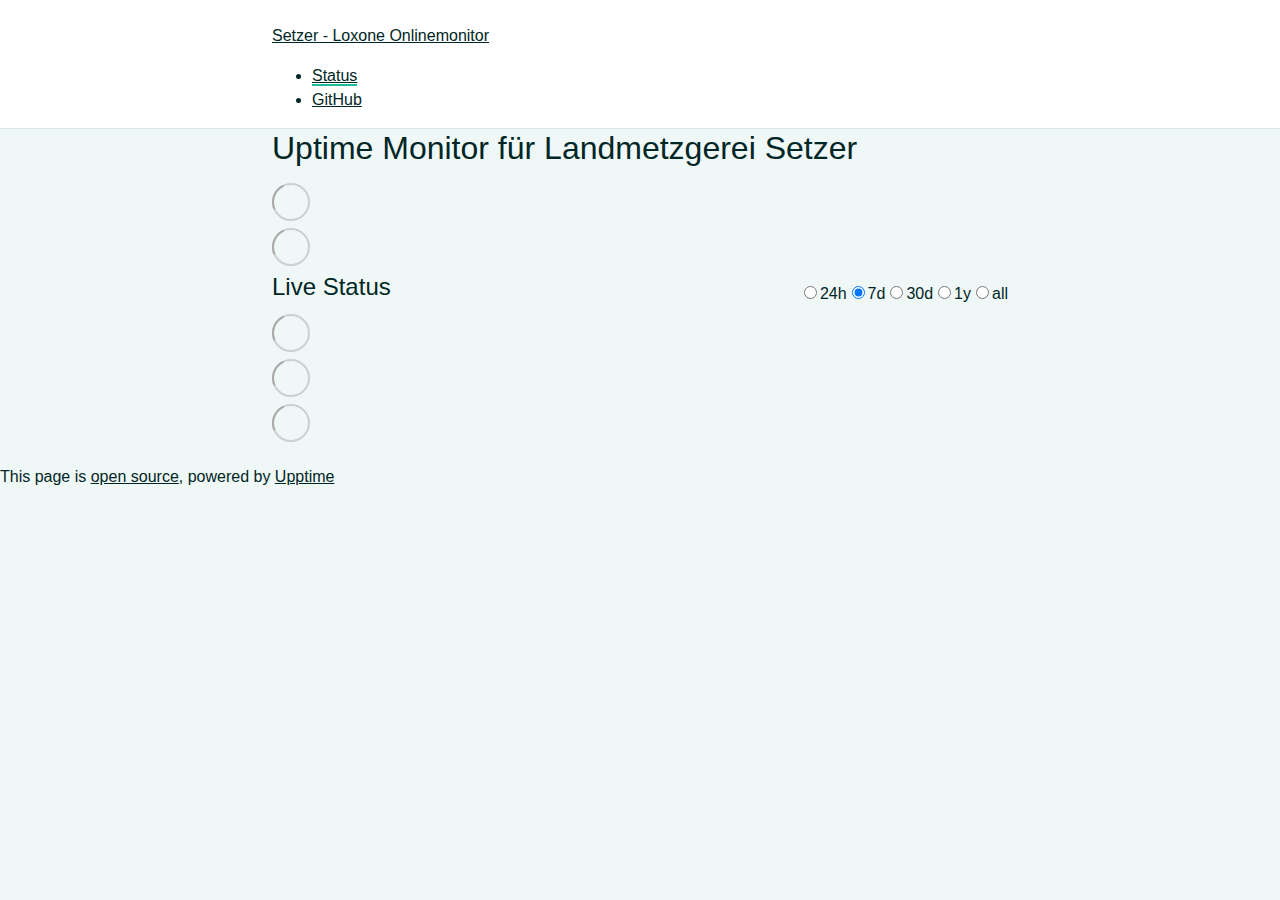
==== index.html @ f6843652 "deploy: 16001b6f3398aa26d5d80557d248b9130bd53710" ====
<!DOCTYPE html> <html lang=en> <head> <meta charset=utf-8> <meta content="width=device-width,initial-scale=1" name=viewport> <meta content=#333333 name=theme-color> <base href=/setzer-uptime/ > <link href=manifest.json rel=manifest crossorigin=use-credentials> <script>__SAPPER__={baseUrl:"/setzer-uptime",preloaded:[void 0,{}]};if('serviceWorker' in navigator)navigator.serviceWorker.register('/setzer-uptime/service-worker.js');(function(){try{eval("async function x(){}");var main="/setzer-uptime/client/client.d9fa7860.js"}catch(e){main="/setzer-uptime/client/legacy/client.bfba554e.js"};var s=document.createElement("script");try{new Function("if(0)import('')")();s.src=main;s.type="module";s.crossOrigin="use-credentials";}catch(e){s.src="/setzer-uptime/client/shimport@2.0.5.js";s.setAttribute("data-main",main);}document.head.appendChild(s);}());</script> <link href=client/client-31a52aa5.css rel=stylesheet><link href=client/createOctokit-a85f76c7.css rel=stylesheet><link href=client/index-34afeb8b.css rel=stylesheet> <title>Setzer - Loxone Onlinemonitor</title> <script>// If `prefers-color-scheme` is not supported, fall back to light mode.
      // In this case, light.css will be downloaded with `highest` priority.
      if (typeof window !== "undefined" && typeof document !== "undefined" && "matchMedia" in window && window.matchMedia('(prefers-color-scheme: dark)').media === 'not all') {
        document.documentElement.style.display = 'none';
        document.head.insertAdjacentHTML(
          'beforeend',
          '<link rel="stylesheet" href={`${config.path}/themes/light.css`} onload="document.documentElement.style.display = \'\'">',
        );
      } </script> <link href=https://i-Buildings.github.io/setzer-uptime/themes/light.css rel=stylesheet media=(prefers-color-scheme:light)> <link href=https://i-Buildings.github.io/setzer-uptime/themes/dark.css rel=stylesheet media=(prefers-color-scheme:dark)><link href=https://i-Buildings.github.io/setzer-uptime/global.css rel=stylesheet><link href=https://raw.githubusercontent.com/upptime/upptime/master/assets/upptime-icon.svg rel=icon type=image/svg><link href=/logo-192.png rel=icon type=image/png> <link href=/setzer-uptime/client/client.d9fa7860.js rel=modulepreload as=script crossorigin=use-credentials><link href=/setzer-uptime/client/client-31a52aa5.css rel=preload as=style><link href=/setzer-uptime/client/index.422fcf9a.js rel=modulepreload as=script crossorigin=use-credentials><link href=/setzer-uptime/client/createOctokit.704314ce.js rel=modulepreload as=script crossorigin=use-credentials><link href=/setzer-uptime/client/inject_styles.803b7e80.js rel=modulepreload as=script crossorigin=use-credentials><link href=/setzer-uptime/client/createOctokit-a85f76c7.css rel=preload as=style><link href=/setzer-uptime/client/index-34afeb8b.css rel=preload as=style></head> <body> <div id=sapper> <nav class=svelte-a08hsz><div class="svelte-a08hsz container"><div><a href=https://i-Buildings.github.io/setzer-uptime class="svelte-a08hsz logo"><img alt="" class=svelte-a08hsz src=https://www.landmetzgerei.de//themes/frontend/setzer/skin/images/logo.png> <div>Setzer - Loxone Onlinemonitor</div></a></div> <ul class=svelte-a08hsz><li><a href=/ class=svelte-a08hsz target=_self aria-current=page>Status</a> <li><a href=https://github.com/i-Buildings/setzer-uptime class=svelte-a08hsz target=_self>GitHub</a> </li> </ul></div> </nav> <main class=container> <header class=svelte-ngkazm><h1>Uptime Monitor für Landmetzgerei Setzer</h1> </header> <section class=svelte-8lnl4f><div class="svelte-68jxue loading"><svg class=svelte-68jxue height=38 stroke=#aaa width=38 xmlns=http://www.w3.org/2000/svg><g fill=none fill-rule=evenodd><g stroke-width=2 transform="translate(1 1)"><circle cx=18 cy=18 r=18 stroke-opacity=.5></circle><path d="M36 18c0-9.94-8.06-18-18-18"><animateTransform attributeName=transform dur=1s from="0 18 18" repeatCount=indefinite to="360 18 18" type=rotate></animateTransform></path></g></g></svg></div> </section> <section class=svelte-8lnl4f><div class="svelte-68jxue loading"><svg class=svelte-68jxue height=38 stroke=#aaa width=38 xmlns=http://www.w3.org/2000/svg><g fill=none fill-rule=evenodd><g stroke-width=2 transform="translate(1 1)"><circle cx=18 cy=18 r=18 stroke-opacity=.5></circle><path d="M36 18c0-9.94-8.06-18-18-18"><animateTransform attributeName=transform dur=1s from="0 18 18" repeatCount=indefinite to="360 18 18" type=rotate></animateTransform></path></g></g></svg></div> </section> <div class="svelte-fqsq6s f changed"><h2>Live Status</h2> <form class="svelte-fqsq6s f r"><div><input class=svelte-fqsq6s id=data_day name=d type=radio value=day><label class=svelte-fqsq6s for=data_day>24h</label></div> <div><input class=svelte-fqsq6s id=data_week name=d type=radio value=week checked><label class=svelte-fqsq6s for=data_week>7d</label></div> <div><input class=svelte-fqsq6s id=data_month name=d type=radio value=month><label class=svelte-fqsq6s for=data_month>30d</label></div> <div><input class=svelte-fqsq6s id=data_year name=d type=radio value=year><label class=svelte-fqsq6s for=data_year>1y</label></div> <div><input class=svelte-fqsq6s id=data_all name=d type=radio value=all><label class=svelte-fqsq6s for=data_all>all</label></div></form></div> <section class="svelte-fqsq6s live-status"><div class="svelte-68jxue loading"><svg class=svelte-68jxue height=38 stroke=#aaa width=38 xmlns=http://www.w3.org/2000/svg><g fill=none fill-rule=evenodd><g stroke-width=2 transform="translate(1 1)"><circle cx=18 cy=18 r=18 stroke-opacity=.5></circle><path d="M36 18c0-9.94-8.06-18-18-18"><animateTransform attributeName=transform dur=1s from="0 18 18" repeatCount=indefinite to="360 18 18" type=rotate></animateTransform></path></g></g></svg></div> </section> <section><div class="svelte-68jxue loading"><svg class=svelte-68jxue height=38 stroke=#aaa width=38 xmlns=http://www.w3.org/2000/svg><g fill=none fill-rule=evenodd><g stroke-width=2 transform="translate(1 1)"><circle cx=18 cy=18 r=18 stroke-opacity=.5></circle><path d="M36 18c0-9.94-8.06-18-18-18"><animateTransform attributeName=transform dur=1s from="0 18 18" repeatCount=indefinite to="360 18 18" type=rotate></animateTransform></path></g></g></svg></div> </section> <section><div class="svelte-68jxue loading"><svg class=svelte-68jxue height=38 stroke=#aaa width=38 xmlns=http://www.w3.org/2000/svg><g fill=none fill-rule=evenodd><g stroke-width=2 transform="translate(1 1)"><circle cx=18 cy=18 r=18 stroke-opacity=.5></circle><path d="M36 18c0-9.94-8.06-18-18-18"><animateTransform attributeName=transform dur=1s from="0 18 18" repeatCount=indefinite to="360 18 18" type=rotate></animateTransform></path></g></g></svg></div></section></main> <footer class=svelte-jbr799><p>This page is <a href=https://github.com/i-Buildings/setzer-uptime>open source</a>, powered by <a href=https://upptime.js.org>Upptime</a></p> </footer></div> <script> try {
        if (typeof window !== "undefined" && window.navigator && navigator.serviceWorker) {
          navigator.serviceWorker.getRegistrations().then(function (registrations) {
            for (let registration of registrations) {
              registration.unregister();
            }
          });
        }
        if (typeof window !== "undefined" && "caches" in window) {
          caches.keys().then(function (keyList) {
            return Promise.all(
              keyList.map(function (key) {
                return caches.delete(key);
              })
            );
          });
        }
      } catch (error) {} </script>
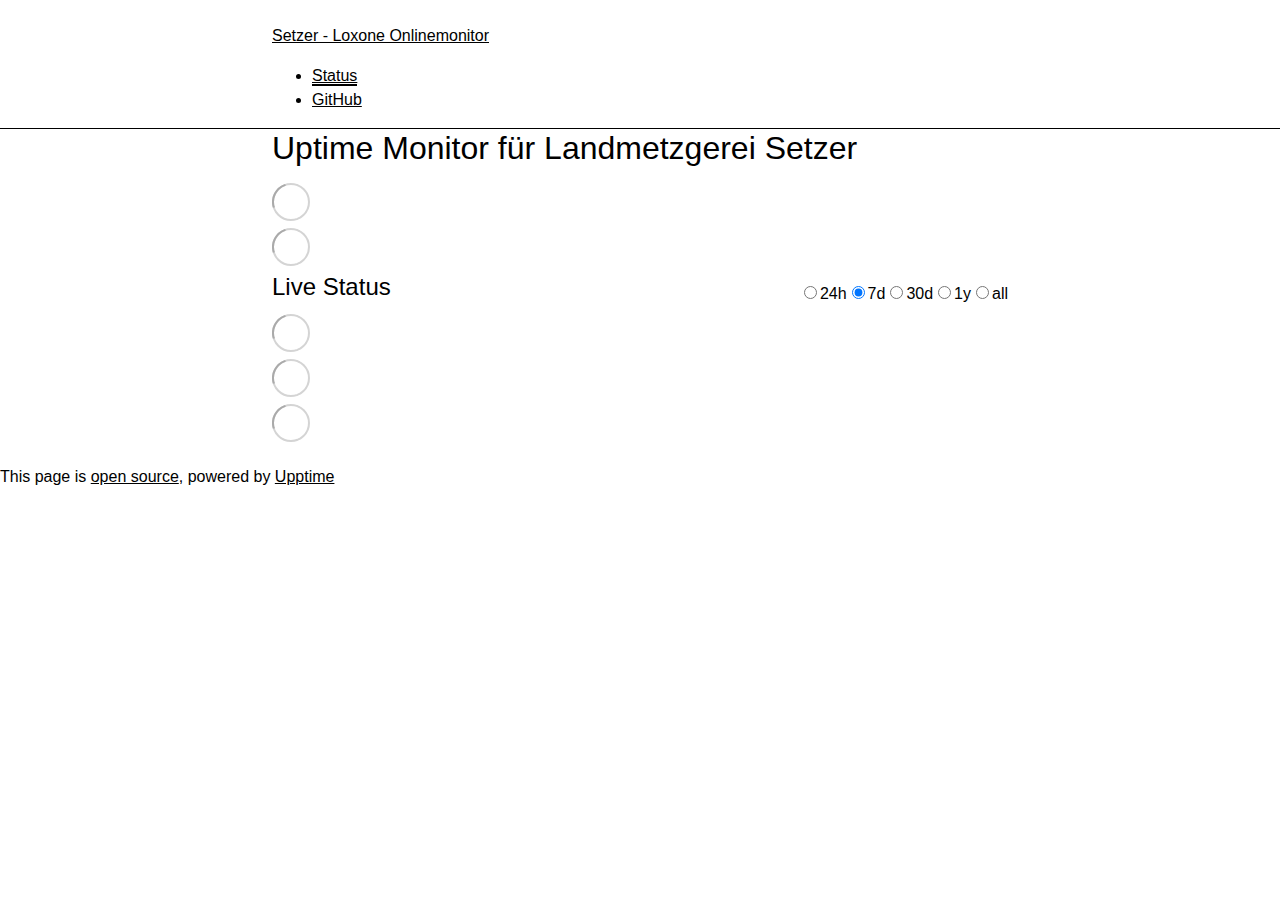
==== commit e0e84b29: "deploy: d1187a7d8bbacfedc71c3f9a17f8fea02d7b915a" ====
--- a/index.html
+++ b/index.html
@@ -1,12 +1,4 @@
-<!DOCTYPE html> <html lang=en> <head> <meta charset=utf-8> <meta content="width=device-width,initial-scale=1" name=viewport> <meta content=#333333 name=theme-color> <base href=/setzer-uptime/ > <link href=manifest.json rel=manifest crossorigin=use-credentials> <script>__SAPPER__={baseUrl:"/setzer-uptime",preloaded:[void 0,{}]};if('serviceWorker' in navigator)navigator.serviceWorker.register('/setzer-uptime/service-worker.js');(function(){try{eval("async function x(){}");var main="/setzer-uptime/client/client.d9fa7860.js"}catch(e){main="/setzer-uptime/client/legacy/client.bfba554e.js"};var s=document.createElement("script");try{new Function("if(0)import('')")();s.src=main;s.type="module";s.crossOrigin="use-credentials";}catch(e){s.src="/setzer-uptime/client/shimport@2.0.5.js";s.setAttribute("data-main",main);}document.head.appendChild(s);}());</script> <link href=client/client-31a52aa5.css rel=stylesheet><link href=client/createOctokit-a85f76c7.css rel=stylesheet><link href=client/index-34afeb8b.css rel=stylesheet> <title>Setzer - Loxone Onlinemonitor</title> <script>// If `prefers-color-scheme` is not supported, fall back to light mode.
-      // In this case, light.css will be downloaded with `highest` priority.
-      if (typeof window !== "undefined" && typeof document !== "undefined" && "matchMedia" in window && window.matchMedia('(prefers-color-scheme: dark)').media === 'not all') {
-        document.documentElement.style.display = 'none';
-        document.head.insertAdjacentHTML(
-          'beforeend',
-          '<link rel="stylesheet" href={`${config.path}/themes/light.css`} onload="document.documentElement.style.display = \'\'">',
-        );
-      } </script> <link href=https://i-Buildings.github.io/setzer-uptime/themes/light.css rel=stylesheet media=(prefers-color-scheme:light)> <link href=https://i-Buildings.github.io/setzer-uptime/themes/dark.css rel=stylesheet media=(prefers-color-scheme:dark)><link href=https://i-Buildings.github.io/setzer-uptime/global.css rel=stylesheet><link href=https://raw.githubusercontent.com/upptime/upptime/master/assets/upptime-icon.svg rel=icon type=image/svg><link href=/logo-192.png rel=icon type=image/png> <link href=/setzer-uptime/client/client.d9fa7860.js rel=modulepreload as=script crossorigin=use-credentials><link href=/setzer-uptime/client/client-31a52aa5.css rel=preload as=style><link href=/setzer-uptime/client/index.422fcf9a.js rel=modulepreload as=script crossorigin=use-credentials><link href=/setzer-uptime/client/createOctokit.704314ce.js rel=modulepreload as=script crossorigin=use-credentials><link href=/setzer-uptime/client/inject_styles.803b7e80.js rel=modulepreload as=script crossorigin=use-credentials><link href=/setzer-uptime/client/createOctokit-a85f76c7.css rel=preload as=style><link href=/setzer-uptime/client/index-34afeb8b.css rel=preload as=style></head> <body> <div id=sapper> <nav class=svelte-a08hsz><div class="svelte-a08hsz container"><div><a href=https://i-Buildings.github.io/setzer-uptime class="svelte-a08hsz logo"><img alt="" class=svelte-a08hsz src=https://www.landmetzgerei.de//themes/frontend/setzer/skin/images/logo.png> <div>Setzer - Loxone Onlinemonitor</div></a></div> <ul class=svelte-a08hsz><li><a href=/ class=svelte-a08hsz target=_self aria-current=page>Status</a> <li><a href=https://github.com/i-Buildings/setzer-uptime class=svelte-a08hsz target=_self>GitHub</a> </li> </ul></div> </nav> <main class=container> <header class=svelte-ngkazm><h1>Uptime Monitor für Landmetzgerei Setzer</h1> </header> <section class=svelte-8lnl4f><div class="svelte-68jxue loading"><svg class=svelte-68jxue height=38 stroke=#aaa width=38 xmlns=http://www.w3.org/2000/svg><g fill=none fill-rule=evenodd><g stroke-width=2 transform="translate(1 1)"><circle cx=18 cy=18 r=18 stroke-opacity=.5></circle><path d="M36 18c0-9.94-8.06-18-18-18"><animateTransform attributeName=transform dur=1s from="0 18 18" repeatCount=indefinite to="360 18 18" type=rotate></animateTransform></path></g></g></svg></div> </section> <section class=svelte-8lnl4f><div class="svelte-68jxue loading"><svg class=svelte-68jxue height=38 stroke=#aaa width=38 xmlns=http://www.w3.org/2000/svg><g fill=none fill-rule=evenodd><g stroke-width=2 transform="translate(1 1)"><circle cx=18 cy=18 r=18 stroke-opacity=.5></circle><path d="M36 18c0-9.94-8.06-18-18-18"><animateTransform attributeName=transform dur=1s from="0 18 18" repeatCount=indefinite to="360 18 18" type=rotate></animateTransform></path></g></g></svg></div> </section> <div class="svelte-fqsq6s f changed"><h2>Live Status</h2> <form class="svelte-fqsq6s f r"><div><input class=svelte-fqsq6s id=data_day name=d type=radio value=day><label class=svelte-fqsq6s for=data_day>24h</label></div> <div><input class=svelte-fqsq6s id=data_week name=d type=radio value=week checked><label class=svelte-fqsq6s for=data_week>7d</label></div> <div><input class=svelte-fqsq6s id=data_month name=d type=radio value=month><label class=svelte-fqsq6s for=data_month>30d</label></div> <div><input class=svelte-fqsq6s id=data_year name=d type=radio value=year><label class=svelte-fqsq6s for=data_year>1y</label></div> <div><input class=svelte-fqsq6s id=data_all name=d type=radio value=all><label class=svelte-fqsq6s for=data_all>all</label></div></form></div> <section class="svelte-fqsq6s live-status"><div class="svelte-68jxue loading"><svg class=svelte-68jxue height=38 stroke=#aaa width=38 xmlns=http://www.w3.org/2000/svg><g fill=none fill-rule=evenodd><g stroke-width=2 transform="translate(1 1)"><circle cx=18 cy=18 r=18 stroke-opacity=.5></circle><path d="M36 18c0-9.94-8.06-18-18-18"><animateTransform attributeName=transform dur=1s from="0 18 18" repeatCount=indefinite to="360 18 18" type=rotate></animateTransform></path></g></g></svg></div> </section> <section><div class="svelte-68jxue loading"><svg class=svelte-68jxue height=38 stroke=#aaa width=38 xmlns=http://www.w3.org/2000/svg><g fill=none fill-rule=evenodd><g stroke-width=2 transform="translate(1 1)"><circle cx=18 cy=18 r=18 stroke-opacity=.5></circle><path d="M36 18c0-9.94-8.06-18-18-18"><animateTransform attributeName=transform dur=1s from="0 18 18" repeatCount=indefinite to="360 18 18" type=rotate></animateTransform></path></g></g></svg></div> </section> <section><div class="svelte-68jxue loading"><svg class=svelte-68jxue height=38 stroke=#aaa width=38 xmlns=http://www.w3.org/2000/svg><g fill=none fill-rule=evenodd><g stroke-width=2 transform="translate(1 1)"><circle cx=18 cy=18 r=18 stroke-opacity=.5></circle><path d="M36 18c0-9.94-8.06-18-18-18"><animateTransform attributeName=transform dur=1s from="0 18 18" repeatCount=indefinite to="360 18 18" type=rotate></animateTransform></path></g></g></svg></div></section></main> <footer class=svelte-jbr799><p>This page is <a href=https://github.com/i-Buildings/setzer-uptime>open source</a>, powered by <a href=https://upptime.js.org>Upptime</a></p> </footer></div> <script> try {
+<!DOCTYPE html> <html lang=en> <head> <meta charset=utf-8> <meta content="width=device-width,initial-scale=1" name=viewport> <meta content=#333333 name=theme-color> <base href=/setzer-uptime/ > <link href=manifest.json rel=manifest crossorigin=use-credentials> <script>__SAPPER__={baseUrl:"/setzer-uptime",preloaded:[void 0,{}]};if('serviceWorker' in navigator)navigator.serviceWorker.register('/setzer-uptime/service-worker.js');(function(){try{eval("async function x(){}");var main="/setzer-uptime/client/client.8cba5fb5.js"}catch(e){main="/setzer-uptime/client/legacy/client.cfac29ff.js"};var s=document.createElement("script");try{new Function("if(0)import('')")();s.src=main;s.type="module";s.crossOrigin="use-credentials";}catch(e){s.src="/setzer-uptime/client/shimport@2.0.5.js";s.setAttribute("data-main",main);}document.head.appendChild(s);}());</script> <link href=client/client-31a52aa5.css rel=stylesheet><link href=client/createOctokit-a85f76c7.css rel=stylesheet><link href=client/index-34afeb8b.css rel=stylesheet> <title>Setzer - Loxone Onlinemonitor</title><link href=https://raw.githubusercontent.com/i-Buildings/setzer-uptime/master/assets/setzer.css rel=stylesheet><link href=https://i-Buildings.github.io/setzer-uptime/global.css rel=stylesheet><link href=https://raw.githubusercontent.com/upptime/upptime/master/assets/upptime-icon.svg rel=icon type=image/svg><link href=/logo-192.png rel=icon type=image/png> <link href=/setzer-uptime/client/client.8cba5fb5.js rel=modulepreload as=script crossorigin=use-credentials><link href=/setzer-uptime/client/client-31a52aa5.css rel=preload as=style><link href=/setzer-uptime/client/index.34ba839f.js rel=modulepreload as=script crossorigin=use-credentials><link href=/setzer-uptime/client/createOctokit.62348448.js rel=modulepreload as=script crossorigin=use-credentials><link href=/setzer-uptime/client/inject_styles.803b7e80.js rel=modulepreload as=script crossorigin=use-credentials><link href=/setzer-uptime/client/createOctokit-a85f76c7.css rel=preload as=style><link href=/setzer-uptime/client/index-34afeb8b.css rel=preload as=style></head> <body> <div id=sapper> <nav class=svelte-a08hsz><div class="svelte-a08hsz container"><div><a href=https://i-Buildings.github.io/setzer-uptime class="svelte-a08hsz logo"><img alt="" class=svelte-a08hsz src=https://www.landmetzgerei.de//themes/frontend/setzer/skin/images/logo.png> <div>Setzer - Loxone Onlinemonitor</div></a></div> <ul class=svelte-a08hsz><li><a href=/ class=svelte-a08hsz target=_self aria-current=page>Status</a> <li><a href=https://github.com/i-Buildings/setzer-uptime class=svelte-a08hsz target=_self>GitHub</a> </li> </ul></div> </nav> <main class=container> <header class=svelte-ngkazm><h1>Uptime Monitor für Landmetzgerei Setzer</h1> </header> <section class=svelte-8lnl4f><div class="svelte-68jxue loading"><svg class=svelte-68jxue height=38 stroke=#aaa width=38 xmlns=http://www.w3.org/2000/svg><g fill=none fill-rule=evenodd><g stroke-width=2 transform="translate(1 1)"><circle cx=18 cy=18 r=18 stroke-opacity=.5></circle><path d="M36 18c0-9.94-8.06-18-18-18"><animateTransform attributeName=transform dur=1s from="0 18 18" repeatCount=indefinite to="360 18 18" type=rotate></animateTransform></path></g></g></svg></div> </section> <section class=svelte-8lnl4f><div class="svelte-68jxue loading"><svg class=svelte-68jxue height=38 stroke=#aaa width=38 xmlns=http://www.w3.org/2000/svg><g fill=none fill-rule=evenodd><g stroke-width=2 transform="translate(1 1)"><circle cx=18 cy=18 r=18 stroke-opacity=.5></circle><path d="M36 18c0-9.94-8.06-18-18-18"><animateTransform attributeName=transform dur=1s from="0 18 18" repeatCount=indefinite to="360 18 18" type=rotate></animateTransform></path></g></g></svg></div> </section> <div class="svelte-fqsq6s f changed"><h2>Live Status</h2> <form class="svelte-fqsq6s f r"><div><input class=svelte-fqsq6s id=data_day name=d type=radio value=day><label class=svelte-fqsq6s for=data_day>24h</label></div> <div><input class=svelte-fqsq6s id=data_week name=d type=radio value=week checked><label class=svelte-fqsq6s for=data_week>7d</label></div> <div><input class=svelte-fqsq6s id=data_month name=d type=radio value=month><label class=svelte-fqsq6s for=data_month>30d</label></div> <div><input class=svelte-fqsq6s id=data_year name=d type=radio value=year><label class=svelte-fqsq6s for=data_year>1y</label></div> <div><input class=svelte-fqsq6s id=data_all name=d type=radio value=all><label class=svelte-fqsq6s for=data_all>all</label></div></form></div> <section class="svelte-fqsq6s live-status"><div class="svelte-68jxue loading"><svg class=svelte-68jxue height=38 stroke=#aaa width=38 xmlns=http://www.w3.org/2000/svg><g fill=none fill-rule=evenodd><g stroke-width=2 transform="translate(1 1)"><circle cx=18 cy=18 r=18 stroke-opacity=.5></circle><path d="M36 18c0-9.94-8.06-18-18-18"><animateTransform attributeName=transform dur=1s from="0 18 18" repeatCount=indefinite to="360 18 18" type=rotate></animateTransform></path></g></g></svg></div> </section> <section><div class="svelte-68jxue loading"><svg class=svelte-68jxue height=38 stroke=#aaa width=38 xmlns=http://www.w3.org/2000/svg><g fill=none fill-rule=evenodd><g stroke-width=2 transform="translate(1 1)"><circle cx=18 cy=18 r=18 stroke-opacity=.5></circle><path d="M36 18c0-9.94-8.06-18-18-18"><animateTransform attributeName=transform dur=1s from="0 18 18" repeatCount=indefinite to="360 18 18" type=rotate></animateTransform></path></g></g></svg></div> </section> <section><div class="svelte-68jxue loading"><svg class=svelte-68jxue height=38 stroke=#aaa width=38 xmlns=http://www.w3.org/2000/svg><g fill=none fill-rule=evenodd><g stroke-width=2 transform="translate(1 1)"><circle cx=18 cy=18 r=18 stroke-opacity=.5></circle><path d="M36 18c0-9.94-8.06-18-18-18"><animateTransform attributeName=transform dur=1s from="0 18 18" repeatCount=indefinite to="360 18 18" type=rotate></animateTransform></path></g></g></svg></div></section></main> <footer class=svelte-jbr799><p>This page is <a href=https://github.com/i-Buildings/setzer-uptime>open source</a>, powered by <a href=https://upptime.js.org>Upptime</a></p> </footer></div> <script> try {
         if (typeof window !== "undefined" && window.navigator && navigator.serviceWorker) {
           navigator.serviceWorker.getRegistrations().then(function (registrations) {
             for (let registration of registrations) {
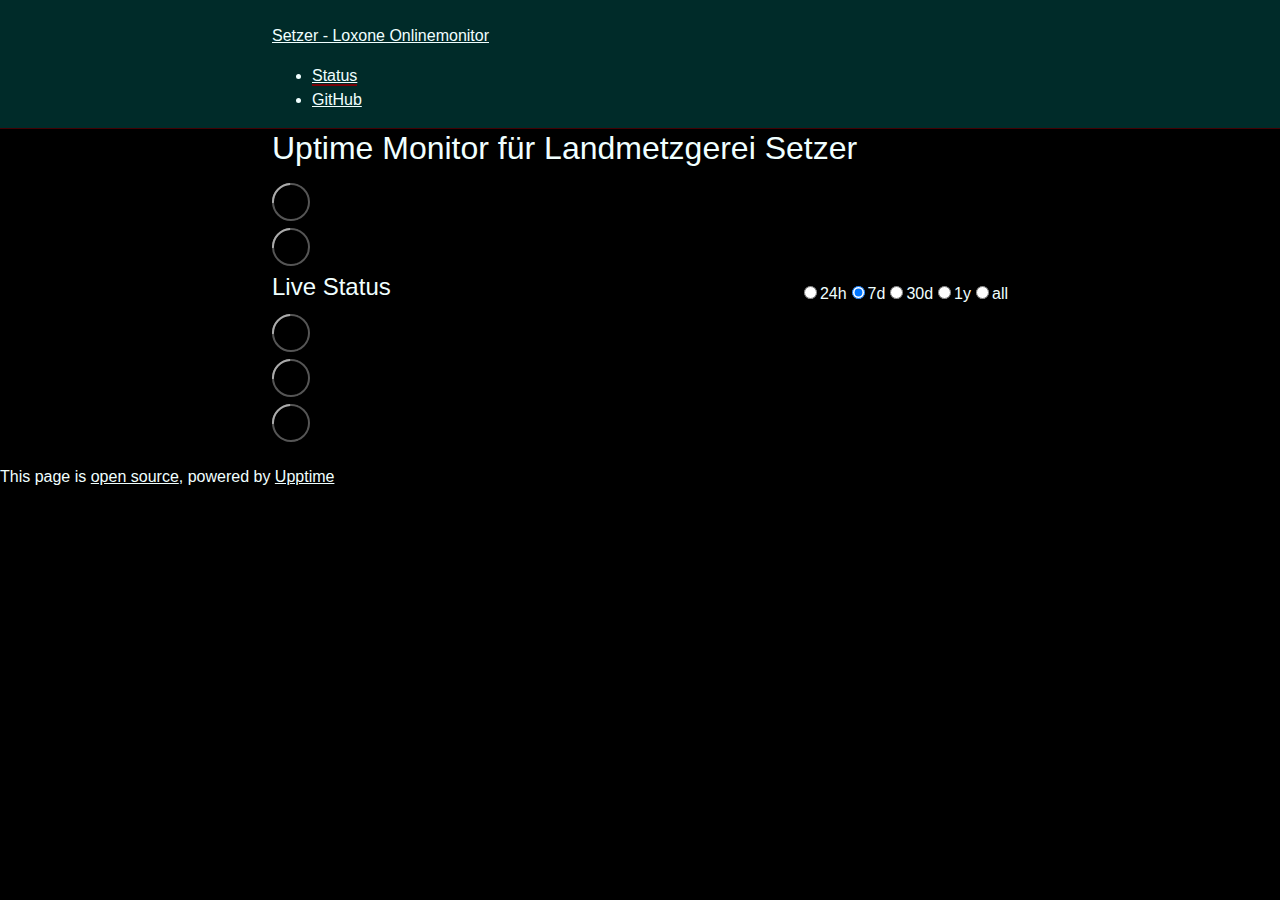
==== commit 31ac5566: "deploy: bdbad7135b5d73ec386da0620f4cd4f688db09ba" ====
--- a/index.html
+++ b/index.html
@@ -1,4 +1,4 @@
-<!DOCTYPE html> <html lang=en> <head> <meta charset=utf-8> <meta content="width=device-width,initial-scale=1" name=viewport> <meta content=#333333 name=theme-color> <base href=/setzer-uptime/ > <link href=manifest.json rel=manifest crossorigin=use-credentials> <script>__SAPPER__={baseUrl:"/setzer-uptime",preloaded:[void 0,{}]};if('serviceWorker' in navigator)navigator.serviceWorker.register('/setzer-uptime/service-worker.js');(function(){try{eval("async function x(){}");var main="/setzer-uptime/client/client.8cba5fb5.js"}catch(e){main="/setzer-uptime/client/legacy/client.cfac29ff.js"};var s=document.createElement("script");try{new Function("if(0)import('')")();s.src=main;s.type="module";s.crossOrigin="use-credentials";}catch(e){s.src="/setzer-uptime/client/shimport@2.0.5.js";s.setAttribute("data-main",main);}document.head.appendChild(s);}());</script> <link href=client/client-31a52aa5.css rel=stylesheet><link href=client/createOctokit-a85f76c7.css rel=stylesheet><link href=client/index-34afeb8b.css rel=stylesheet> <title>Setzer - Loxone Onlinemonitor</title><link href=https://raw.githubusercontent.com/i-Buildings/setzer-uptime/master/assets/setzer.css rel=stylesheet><link href=https://i-Buildings.github.io/setzer-uptime/global.css rel=stylesheet><link href=https://raw.githubusercontent.com/upptime/upptime/master/assets/upptime-icon.svg rel=icon type=image/svg><link href=/logo-192.png rel=icon type=image/png> <link href=/setzer-uptime/client/client.8cba5fb5.js rel=modulepreload as=script crossorigin=use-credentials><link href=/setzer-uptime/client/client-31a52aa5.css rel=preload as=style><link href=/setzer-uptime/client/index.34ba839f.js rel=modulepreload as=script crossorigin=use-credentials><link href=/setzer-uptime/client/createOctokit.62348448.js rel=modulepreload as=script crossorigin=use-credentials><link href=/setzer-uptime/client/inject_styles.803b7e80.js rel=modulepreload as=script crossorigin=use-credentials><link href=/setzer-uptime/client/createOctokit-a85f76c7.css rel=preload as=style><link href=/setzer-uptime/client/index-34afeb8b.css rel=preload as=style></head> <body> <div id=sapper> <nav class=svelte-a08hsz><div class="svelte-a08hsz container"><div><a href=https://i-Buildings.github.io/setzer-uptime class="svelte-a08hsz logo"><img alt="" class=svelte-a08hsz src=https://www.landmetzgerei.de//themes/frontend/setzer/skin/images/logo.png> <div>Setzer - Loxone Onlinemonitor</div></a></div> <ul class=svelte-a08hsz><li><a href=/ class=svelte-a08hsz target=_self aria-current=page>Status</a> <li><a href=https://github.com/i-Buildings/setzer-uptime class=svelte-a08hsz target=_self>GitHub</a> </li> </ul></div> </nav> <main class=container> <header class=svelte-ngkazm><h1>Uptime Monitor für Landmetzgerei Setzer</h1> </header> <section class=svelte-8lnl4f><div class="svelte-68jxue loading"><svg class=svelte-68jxue height=38 stroke=#aaa width=38 xmlns=http://www.w3.org/2000/svg><g fill=none fill-rule=evenodd><g stroke-width=2 transform="translate(1 1)"><circle cx=18 cy=18 r=18 stroke-opacity=.5></circle><path d="M36 18c0-9.94-8.06-18-18-18"><animateTransform attributeName=transform dur=1s from="0 18 18" repeatCount=indefinite to="360 18 18" type=rotate></animateTransform></path></g></g></svg></div> </section> <section class=svelte-8lnl4f><div class="svelte-68jxue loading"><svg class=svelte-68jxue height=38 stroke=#aaa width=38 xmlns=http://www.w3.org/2000/svg><g fill=none fill-rule=evenodd><g stroke-width=2 transform="translate(1 1)"><circle cx=18 cy=18 r=18 stroke-opacity=.5></circle><path d="M36 18c0-9.94-8.06-18-18-18"><animateTransform attributeName=transform dur=1s from="0 18 18" repeatCount=indefinite to="360 18 18" type=rotate></animateTransform></path></g></g></svg></div> </section> <div class="svelte-fqsq6s f changed"><h2>Live Status</h2> <form class="svelte-fqsq6s f r"><div><input class=svelte-fqsq6s id=data_day name=d type=radio value=day><label class=svelte-fqsq6s for=data_day>24h</label></div> <div><input class=svelte-fqsq6s id=data_week name=d type=radio value=week checked><label class=svelte-fqsq6s for=data_week>7d</label></div> <div><input class=svelte-fqsq6s id=data_month name=d type=radio value=month><label class=svelte-fqsq6s for=data_month>30d</label></div> <div><input class=svelte-fqsq6s id=data_year name=d type=radio value=year><label class=svelte-fqsq6s for=data_year>1y</label></div> <div><input class=svelte-fqsq6s id=data_all name=d type=radio value=all><label class=svelte-fqsq6s for=data_all>all</label></div></form></div> <section class="svelte-fqsq6s live-status"><div class="svelte-68jxue loading"><svg class=svelte-68jxue height=38 stroke=#aaa width=38 xmlns=http://www.w3.org/2000/svg><g fill=none fill-rule=evenodd><g stroke-width=2 transform="translate(1 1)"><circle cx=18 cy=18 r=18 stroke-opacity=.5></circle><path d="M36 18c0-9.94-8.06-18-18-18"><animateTransform attributeName=transform dur=1s from="0 18 18" repeatCount=indefinite to="360 18 18" type=rotate></animateTransform></path></g></g></svg></div> </section> <section><div class="svelte-68jxue loading"><svg class=svelte-68jxue height=38 stroke=#aaa width=38 xmlns=http://www.w3.org/2000/svg><g fill=none fill-rule=evenodd><g stroke-width=2 transform="translate(1 1)"><circle cx=18 cy=18 r=18 stroke-opacity=.5></circle><path d="M36 18c0-9.94-8.06-18-18-18"><animateTransform attributeName=transform dur=1s from="0 18 18" repeatCount=indefinite to="360 18 18" type=rotate></animateTransform></path></g></g></svg></div> </section> <section><div class="svelte-68jxue loading"><svg class=svelte-68jxue height=38 stroke=#aaa width=38 xmlns=http://www.w3.org/2000/svg><g fill=none fill-rule=evenodd><g stroke-width=2 transform="translate(1 1)"><circle cx=18 cy=18 r=18 stroke-opacity=.5></circle><path d="M36 18c0-9.94-8.06-18-18-18"><animateTransform attributeName=transform dur=1s from="0 18 18" repeatCount=indefinite to="360 18 18" type=rotate></animateTransform></path></g></g></svg></div></section></main> <footer class=svelte-jbr799><p>This page is <a href=https://github.com/i-Buildings/setzer-uptime>open source</a>, powered by <a href=https://upptime.js.org>Upptime</a></p> </footer></div> <script> try {
+<!DOCTYPE html> <html lang=en> <head> <meta charset=utf-8> <meta content="width=device-width,initial-scale=1" name=viewport> <meta content=#333333 name=theme-color> <base href=/setzer-uptime/ > <link href=manifest.json rel=manifest crossorigin=use-credentials> <script>__SAPPER__={baseUrl:"/setzer-uptime",preloaded:[void 0,{}]};if('serviceWorker' in navigator)navigator.serviceWorker.register('/setzer-uptime/service-worker.js');(function(){try{eval("async function x(){}");var main="/setzer-uptime/client/client.5af53567.js"}catch(e){main="/setzer-uptime/client/legacy/client.a56249af.js"};var s=document.createElement("script");try{new Function("if(0)import('')")();s.src=main;s.type="module";s.crossOrigin="use-credentials";}catch(e){s.src="/setzer-uptime/client/shimport@2.0.5.js";s.setAttribute("data-main",main);}document.head.appendChild(s);}());</script> <link href=client/client-31a52aa5.css rel=stylesheet><link href=client/createOctokit-a85f76c7.css rel=stylesheet><link href=client/index-34afeb8b.css rel=stylesheet> <title>Setzer - Loxone Onlinemonitor</title><link href=https://i-buildings.github.io/setzer-uptime/setzer.css rel=stylesheet><link href=https://i-Buildings.github.io/setzer-uptime/global.css rel=stylesheet><link href=https://raw.githubusercontent.com/upptime/upptime/master/assets/upptime-icon.svg rel=icon type=image/svg><link href=/logo-192.png rel=icon type=image/png> <link href=/setzer-uptime/client/client.5af53567.js rel=modulepreload as=script crossorigin=use-credentials><link href=/setzer-uptime/client/client-31a52aa5.css rel=preload as=style><link href=/setzer-uptime/client/index.21872e7d.js rel=modulepreload as=script crossorigin=use-credentials><link href=/setzer-uptime/client/createOctokit.b91c1fca.js rel=modulepreload as=script crossorigin=use-credentials><link href=/setzer-uptime/client/inject_styles.803b7e80.js rel=modulepreload as=script crossorigin=use-credentials><link href=/setzer-uptime/client/createOctokit-a85f76c7.css rel=preload as=style><link href=/setzer-uptime/client/index-34afeb8b.css rel=preload as=style></head> <body> <div id=sapper> <nav class=svelte-a08hsz><div class="svelte-a08hsz container"><div><a href=https://i-Buildings.github.io/setzer-uptime class="svelte-a08hsz logo"><img alt="" class=svelte-a08hsz src=https://www.landmetzgerei.de//themes/frontend/setzer/skin/images/logo.png> <div>Setzer - Loxone Onlinemonitor</div></a></div> <ul class=svelte-a08hsz><li><a href=/ class=svelte-a08hsz target=_self aria-current=page>Status</a> <li><a href=https://github.com/i-Buildings/setzer-uptime class=svelte-a08hsz target=_self>GitHub</a> </li> </ul></div> </nav> <main class=container> <header class=svelte-ngkazm><h1>Uptime Monitor für Landmetzgerei Setzer</h1> </header> <section class=svelte-8lnl4f><div class="svelte-68jxue loading"><svg class=svelte-68jxue height=38 stroke=#aaa width=38 xmlns=http://www.w3.org/2000/svg><g fill=none fill-rule=evenodd><g stroke-width=2 transform="translate(1 1)"><circle cx=18 cy=18 r=18 stroke-opacity=.5></circle><path d="M36 18c0-9.94-8.06-18-18-18"><animateTransform attributeName=transform dur=1s from="0 18 18" repeatCount=indefinite to="360 18 18" type=rotate></animateTransform></path></g></g></svg></div> </section> <section class=svelte-8lnl4f><div class="svelte-68jxue loading"><svg class=svelte-68jxue height=38 stroke=#aaa width=38 xmlns=http://www.w3.org/2000/svg><g fill=none fill-rule=evenodd><g stroke-width=2 transform="translate(1 1)"><circle cx=18 cy=18 r=18 stroke-opacity=.5></circle><path d="M36 18c0-9.94-8.06-18-18-18"><animateTransform attributeName=transform dur=1s from="0 18 18" repeatCount=indefinite to="360 18 18" type=rotate></animateTransform></path></g></g></svg></div> </section> <div class="svelte-fqsq6s f changed"><h2>Live Status</h2> <form class="svelte-fqsq6s f r"><div><input class=svelte-fqsq6s id=data_day name=d type=radio value=day><label class=svelte-fqsq6s for=data_day>24h</label></div> <div><input class=svelte-fqsq6s id=data_week name=d type=radio value=week checked><label class=svelte-fqsq6s for=data_week>7d</label></div> <div><input class=svelte-fqsq6s id=data_month name=d type=radio value=month><label class=svelte-fqsq6s for=data_month>30d</label></div> <div><input class=svelte-fqsq6s id=data_year name=d type=radio value=year><label class=svelte-fqsq6s for=data_year>1y</label></div> <div><input class=svelte-fqsq6s id=data_all name=d type=radio value=all><label class=svelte-fqsq6s for=data_all>all</label></div></form></div> <section class="svelte-fqsq6s live-status"><div class="svelte-68jxue loading"><svg class=svelte-68jxue height=38 stroke=#aaa width=38 xmlns=http://www.w3.org/2000/svg><g fill=none fill-rule=evenodd><g stroke-width=2 transform="translate(1 1)"><circle cx=18 cy=18 r=18 stroke-opacity=.5></circle><path d="M36 18c0-9.94-8.06-18-18-18"><animateTransform attributeName=transform dur=1s from="0 18 18" repeatCount=indefinite to="360 18 18" type=rotate></animateTransform></path></g></g></svg></div> </section> <section><div class="svelte-68jxue loading"><svg class=svelte-68jxue height=38 stroke=#aaa width=38 xmlns=http://www.w3.org/2000/svg><g fill=none fill-rule=evenodd><g stroke-width=2 transform="translate(1 1)"><circle cx=18 cy=18 r=18 stroke-opacity=.5></circle><path d="M36 18c0-9.94-8.06-18-18-18"><animateTransform attributeName=transform dur=1s from="0 18 18" repeatCount=indefinite to="360 18 18" type=rotate></animateTransform></path></g></g></svg></div> </section> <section><div class="svelte-68jxue loading"><svg class=svelte-68jxue height=38 stroke=#aaa width=38 xmlns=http://www.w3.org/2000/svg><g fill=none fill-rule=evenodd><g stroke-width=2 transform="translate(1 1)"><circle cx=18 cy=18 r=18 stroke-opacity=.5></circle><path d="M36 18c0-9.94-8.06-18-18-18"><animateTransform attributeName=transform dur=1s from="0 18 18" repeatCount=indefinite to="360 18 18" type=rotate></animateTransform></path></g></g></svg></div></section></main> <footer class=svelte-jbr799><p>This page is <a href=https://github.com/i-Buildings/setzer-uptime>open source</a>, powered by <a href=https://upptime.js.org>Upptime</a></p> </footer></div> <script> try {
         if (typeof window !== "undefined" && window.navigator && navigator.serviceWorker) {
           navigator.serviceWorker.getRegistrations().then(function (registrations) {
             for (let registration of registrations) {
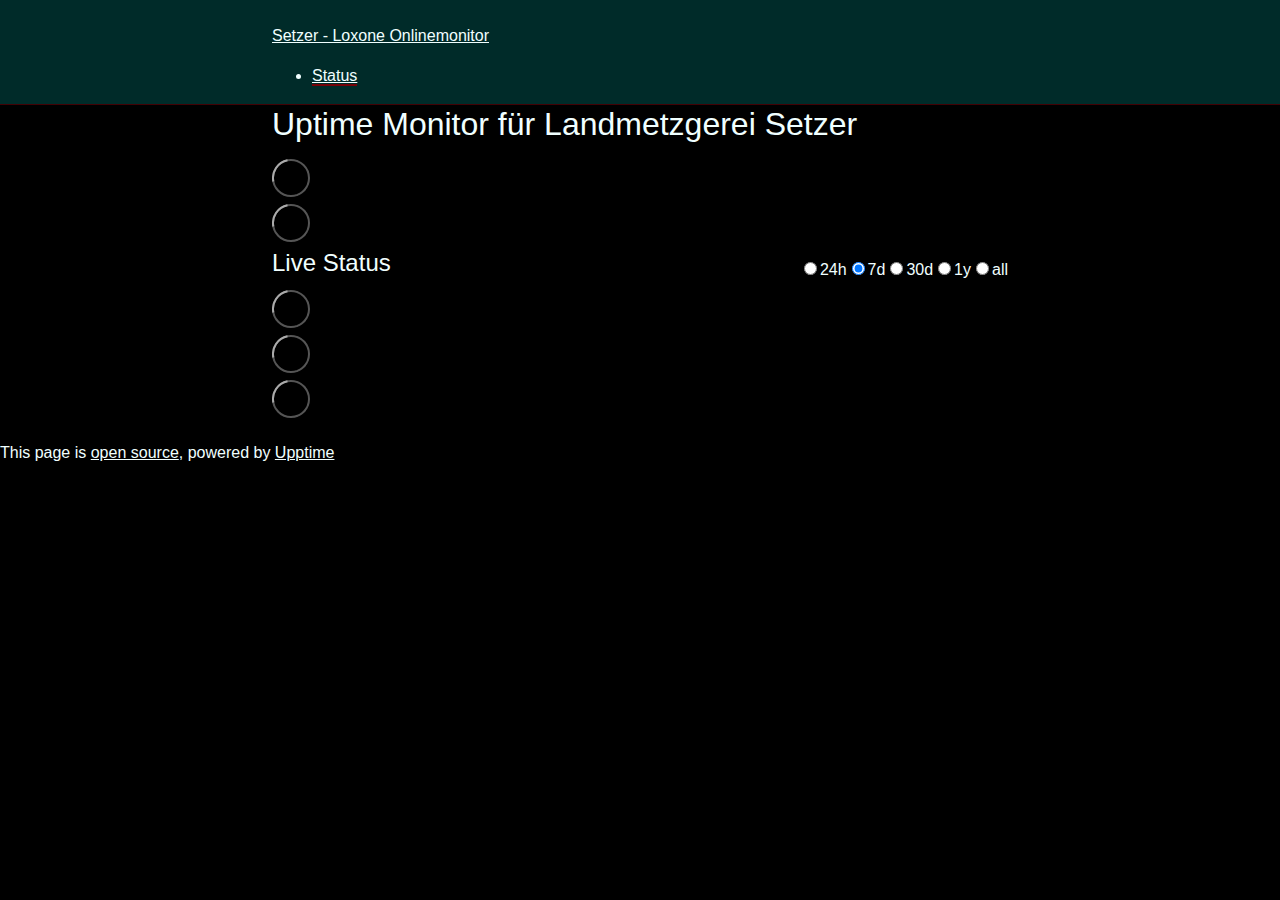
==== commit ecebd563: "deploy: 20c5daa211df04ad8426be1238b221b4faa56c97" ====
--- a/index.html
+++ b/index.html
@@ -1,4 +1,4 @@
-<!DOCTYPE html> <html lang=en> <head> <meta charset=utf-8> <meta content="width=device-width,initial-scale=1" name=viewport> <meta content=#333333 name=theme-color> <base href=/setzer-uptime/ > <link href=manifest.json rel=manifest crossorigin=use-credentials> <script>__SAPPER__={baseUrl:"/setzer-uptime",preloaded:[void 0,{}]};if('serviceWorker' in navigator)navigator.serviceWorker.register('/setzer-uptime/service-worker.js');(function(){try{eval("async function x(){}");var main="/setzer-uptime/client/client.5af53567.js"}catch(e){main="/setzer-uptime/client/legacy/client.a56249af.js"};var s=document.createElement("script");try{new Function("if(0)import('')")();s.src=main;s.type="module";s.crossOrigin="use-credentials";}catch(e){s.src="/setzer-uptime/client/shimport@2.0.5.js";s.setAttribute("data-main",main);}document.head.appendChild(s);}());</script> <link href=client/client-31a52aa5.css rel=stylesheet><link href=client/createOctokit-a85f76c7.css rel=stylesheet><link href=client/index-34afeb8b.css rel=stylesheet> <title>Setzer - Loxone Onlinemonitor</title><link href=https://i-buildings.github.io/setzer-uptime/setzer.css rel=stylesheet><link href=https://i-Buildings.github.io/setzer-uptime/global.css rel=stylesheet><link href=https://raw.githubusercontent.com/upptime/upptime/master/assets/upptime-icon.svg rel=icon type=image/svg><link href=/logo-192.png rel=icon type=image/png> <link href=/setzer-uptime/client/client.5af53567.js rel=modulepreload as=script crossorigin=use-credentials><link href=/setzer-uptime/client/client-31a52aa5.css rel=preload as=style><link href=/setzer-uptime/client/index.21872e7d.js rel=modulepreload as=script crossorigin=use-credentials><link href=/setzer-uptime/client/createOctokit.b91c1fca.js rel=modulepreload as=script crossorigin=use-credentials><link href=/setzer-uptime/client/inject_styles.803b7e80.js rel=modulepreload as=script crossorigin=use-credentials><link href=/setzer-uptime/client/createOctokit-a85f76c7.css rel=preload as=style><link href=/setzer-uptime/client/index-34afeb8b.css rel=preload as=style></head> <body> <div id=sapper> <nav class=svelte-a08hsz><div class="svelte-a08hsz container"><div><a href=https://i-Buildings.github.io/setzer-uptime class="svelte-a08hsz logo"><img alt="" class=svelte-a08hsz src=https://www.landmetzgerei.de//themes/frontend/setzer/skin/images/logo.png> <div>Setzer - Loxone Onlinemonitor</div></a></div> <ul class=svelte-a08hsz><li><a href=/ class=svelte-a08hsz target=_self aria-current=page>Status</a> <li><a href=https://github.com/i-Buildings/setzer-uptime class=svelte-a08hsz target=_self>GitHub</a> </li> </ul></div> </nav> <main class=container> <header class=svelte-ngkazm><h1>Uptime Monitor für Landmetzgerei Setzer</h1> </header> <section class=svelte-8lnl4f><div class="svelte-68jxue loading"><svg class=svelte-68jxue height=38 stroke=#aaa width=38 xmlns=http://www.w3.org/2000/svg><g fill=none fill-rule=evenodd><g stroke-width=2 transform="translate(1 1)"><circle cx=18 cy=18 r=18 stroke-opacity=.5></circle><path d="M36 18c0-9.94-8.06-18-18-18"><animateTransform attributeName=transform dur=1s from="0 18 18" repeatCount=indefinite to="360 18 18" type=rotate></animateTransform></path></g></g></svg></div> </section> <section class=svelte-8lnl4f><div class="svelte-68jxue loading"><svg class=svelte-68jxue height=38 stroke=#aaa width=38 xmlns=http://www.w3.org/2000/svg><g fill=none fill-rule=evenodd><g stroke-width=2 transform="translate(1 1)"><circle cx=18 cy=18 r=18 stroke-opacity=.5></circle><path d="M36 18c0-9.94-8.06-18-18-18"><animateTransform attributeName=transform dur=1s from="0 18 18" repeatCount=indefinite to="360 18 18" type=rotate></animateTransform></path></g></g></svg></div> </section> <div class="svelte-fqsq6s f changed"><h2>Live Status</h2> <form class="svelte-fqsq6s f r"><div><input class=svelte-fqsq6s id=data_day name=d type=radio value=day><label class=svelte-fqsq6s for=data_day>24h</label></div> <div><input class=svelte-fqsq6s id=data_week name=d type=radio value=week checked><label class=svelte-fqsq6s for=data_week>7d</label></div> <div><input class=svelte-fqsq6s id=data_month name=d type=radio value=month><label class=svelte-fqsq6s for=data_month>30d</label></div> <div><input class=svelte-fqsq6s id=data_year name=d type=radio value=year><label class=svelte-fqsq6s for=data_year>1y</label></div> <div><input class=svelte-fqsq6s id=data_all name=d type=radio value=all><label class=svelte-fqsq6s for=data_all>all</label></div></form></div> <section class="svelte-fqsq6s live-status"><div class="svelte-68jxue loading"><svg class=svelte-68jxue height=38 stroke=#aaa width=38 xmlns=http://www.w3.org/2000/svg><g fill=none fill-rule=evenodd><g stroke-width=2 transform="translate(1 1)"><circle cx=18 cy=18 r=18 stroke-opacity=.5></circle><path d="M36 18c0-9.94-8.06-18-18-18"><animateTransform attributeName=transform dur=1s from="0 18 18" repeatCount=indefinite to="360 18 18" type=rotate></animateTransform></path></g></g></svg></div> </section> <section><div class="svelte-68jxue loading"><svg class=svelte-68jxue height=38 stroke=#aaa width=38 xmlns=http://www.w3.org/2000/svg><g fill=none fill-rule=evenodd><g stroke-width=2 transform="translate(1 1)"><circle cx=18 cy=18 r=18 stroke-opacity=.5></circle><path d="M36 18c0-9.94-8.06-18-18-18"><animateTransform attributeName=transform dur=1s from="0 18 18" repeatCount=indefinite to="360 18 18" type=rotate></animateTransform></path></g></g></svg></div> </section> <section><div class="svelte-68jxue loading"><svg class=svelte-68jxue height=38 stroke=#aaa width=38 xmlns=http://www.w3.org/2000/svg><g fill=none fill-rule=evenodd><g stroke-width=2 transform="translate(1 1)"><circle cx=18 cy=18 r=18 stroke-opacity=.5></circle><path d="M36 18c0-9.94-8.06-18-18-18"><animateTransform attributeName=transform dur=1s from="0 18 18" repeatCount=indefinite to="360 18 18" type=rotate></animateTransform></path></g></g></svg></div></section></main> <footer class=svelte-jbr799><p>This page is <a href=https://github.com/i-Buildings/setzer-uptime>open source</a>, powered by <a href=https://upptime.js.org>Upptime</a></p> </footer></div> <script> try {
+<!DOCTYPE html> <html lang=en> <head> <meta charset=utf-8> <meta content="width=device-width,initial-scale=1" name=viewport> <meta content=#333333 name=theme-color> <base href=/setzer-uptime/ > <link href=manifest.json rel=manifest crossorigin=use-credentials> <script>__SAPPER__={baseUrl:"/setzer-uptime",preloaded:[void 0,{}]};if('serviceWorker' in navigator)navigator.serviceWorker.register('/setzer-uptime/service-worker.js');(function(){try{eval("async function x(){}");var main="/setzer-uptime/client/client.d1f5698f.js"}catch(e){main="/setzer-uptime/client/legacy/client.b2ab39c0.js"};var s=document.createElement("script");try{new Function("if(0)import('')")();s.src=main;s.type="module";s.crossOrigin="use-credentials";}catch(e){s.src="/setzer-uptime/client/shimport@2.0.5.js";s.setAttribute("data-main",main);}document.head.appendChild(s);}());</script> <link href=client/client-31a52aa5.css rel=stylesheet><link href=client/createOctokit-a85f76c7.css rel=stylesheet><link href=client/index-34afeb8b.css rel=stylesheet> <title>Setzer - Loxone Onlinemonitor</title><link href=https://i-buildings.github.io/setzer-uptime/setzer.css rel=stylesheet><link href=https://i-Buildings.github.io/setzer-uptime/global.css rel=stylesheet><link href=https://raw.githubusercontent.com/upptime/upptime/master/assets/upptime-icon.svg rel=icon type=image/svg><link href=/logo-192.png rel=icon type=image/png> <link href=/setzer-uptime/client/client.d1f5698f.js rel=modulepreload as=script crossorigin=use-credentials><link href=/setzer-uptime/client/client-31a52aa5.css rel=preload as=style><link href=/setzer-uptime/client/index.5542d479.js rel=modulepreload as=script crossorigin=use-credentials><link href=/setzer-uptime/client/createOctokit.cf7bad9b.js rel=modulepreload as=script crossorigin=use-credentials><link href=/setzer-uptime/client/inject_styles.803b7e80.js rel=modulepreload as=script crossorigin=use-credentials><link href=/setzer-uptime/client/createOctokit-a85f76c7.css rel=preload as=style><link href=/setzer-uptime/client/index-34afeb8b.css rel=preload as=style></head> <body> <div id=sapper> <nav class=svelte-a08hsz><div class="svelte-a08hsz container"><div><a href=https://i-Buildings.github.io/setzer-uptime class="svelte-a08hsz logo"><img alt="" class=svelte-a08hsz src=https://www.landmetzgerei.de//themes/frontend/setzer/skin/images/logo.png> <div>Setzer - Loxone Onlinemonitor</div></a></div> <ul class=svelte-a08hsz><li><a href=/ class=svelte-a08hsz aria-current=page target=_self>Status</a> </li> </ul></div> </nav> <main class=container> <header class=svelte-ngkazm><h1>Uptime Monitor für Landmetzgerei Setzer</h1> </header> <section class=svelte-8lnl4f><div class="svelte-68jxue loading"><svg class=svelte-68jxue height=38 stroke=#aaa width=38 xmlns=http://www.w3.org/2000/svg><g fill=none fill-rule=evenodd><g stroke-width=2 transform="translate(1 1)"><circle cx=18 cy=18 r=18 stroke-opacity=.5></circle><path d="M36 18c0-9.94-8.06-18-18-18"><animateTransform attributeName=transform dur=1s from="0 18 18" repeatCount=indefinite to="360 18 18" type=rotate></animateTransform></path></g></g></svg></div> </section> <section class=svelte-8lnl4f><div class="svelte-68jxue loading"><svg class=svelte-68jxue height=38 stroke=#aaa width=38 xmlns=http://www.w3.org/2000/svg><g fill=none fill-rule=evenodd><g stroke-width=2 transform="translate(1 1)"><circle cx=18 cy=18 r=18 stroke-opacity=.5></circle><path d="M36 18c0-9.94-8.06-18-18-18"><animateTransform attributeName=transform dur=1s from="0 18 18" repeatCount=indefinite to="360 18 18" type=rotate></animateTransform></path></g></g></svg></div> </section> <div class="svelte-fqsq6s f changed"><h2>Live Status</h2> <form class="svelte-fqsq6s f r"><div><input class=svelte-fqsq6s id=data_day name=d type=radio value=day><label class=svelte-fqsq6s for=data_day>24h</label></div> <div><input class=svelte-fqsq6s id=data_week name=d type=radio value=week checked><label class=svelte-fqsq6s for=data_week>7d</label></div> <div><input class=svelte-fqsq6s id=data_month name=d type=radio value=month><label class=svelte-fqsq6s for=data_month>30d</label></div> <div><input class=svelte-fqsq6s id=data_year name=d type=radio value=year><label class=svelte-fqsq6s for=data_year>1y</label></div> <div><input class=svelte-fqsq6s id=data_all name=d type=radio value=all><label class=svelte-fqsq6s for=data_all>all</label></div></form></div> <section class="svelte-fqsq6s live-status"><div class="svelte-68jxue loading"><svg class=svelte-68jxue height=38 stroke=#aaa width=38 xmlns=http://www.w3.org/2000/svg><g fill=none fill-rule=evenodd><g stroke-width=2 transform="translate(1 1)"><circle cx=18 cy=18 r=18 stroke-opacity=.5></circle><path d="M36 18c0-9.94-8.06-18-18-18"><animateTransform attributeName=transform dur=1s from="0 18 18" repeatCount=indefinite to="360 18 18" type=rotate></animateTransform></path></g></g></svg></div> </section> <section><div class="svelte-68jxue loading"><svg class=svelte-68jxue height=38 stroke=#aaa width=38 xmlns=http://www.w3.org/2000/svg><g fill=none fill-rule=evenodd><g stroke-width=2 transform="translate(1 1)"><circle cx=18 cy=18 r=18 stroke-opacity=.5></circle><path d="M36 18c0-9.94-8.06-18-18-18"><animateTransform attributeName=transform dur=1s from="0 18 18" repeatCount=indefinite to="360 18 18" type=rotate></animateTransform></path></g></g></svg></div> </section> <section><div class="svelte-68jxue loading"><svg class=svelte-68jxue height=38 stroke=#aaa width=38 xmlns=http://www.w3.org/2000/svg><g fill=none fill-rule=evenodd><g stroke-width=2 transform="translate(1 1)"><circle cx=18 cy=18 r=18 stroke-opacity=.5></circle><path d="M36 18c0-9.94-8.06-18-18-18"><animateTransform attributeName=transform dur=1s from="0 18 18" repeatCount=indefinite to="360 18 18" type=rotate></animateTransform></path></g></g></svg></div></section></main> <footer class=svelte-jbr799><p>This page is <a href=https://github.com/i-Buildings/setzer-uptime>open source</a>, powered by <a href=https://upptime.js.org>Upptime</a></p> </footer></div> <script> try {
         if (typeof window !== "undefined" && window.navigator && navigator.serviceWorker) {
           navigator.serviceWorker.getRegistrations().then(function (registrations) {
             for (let registration of registrations) {
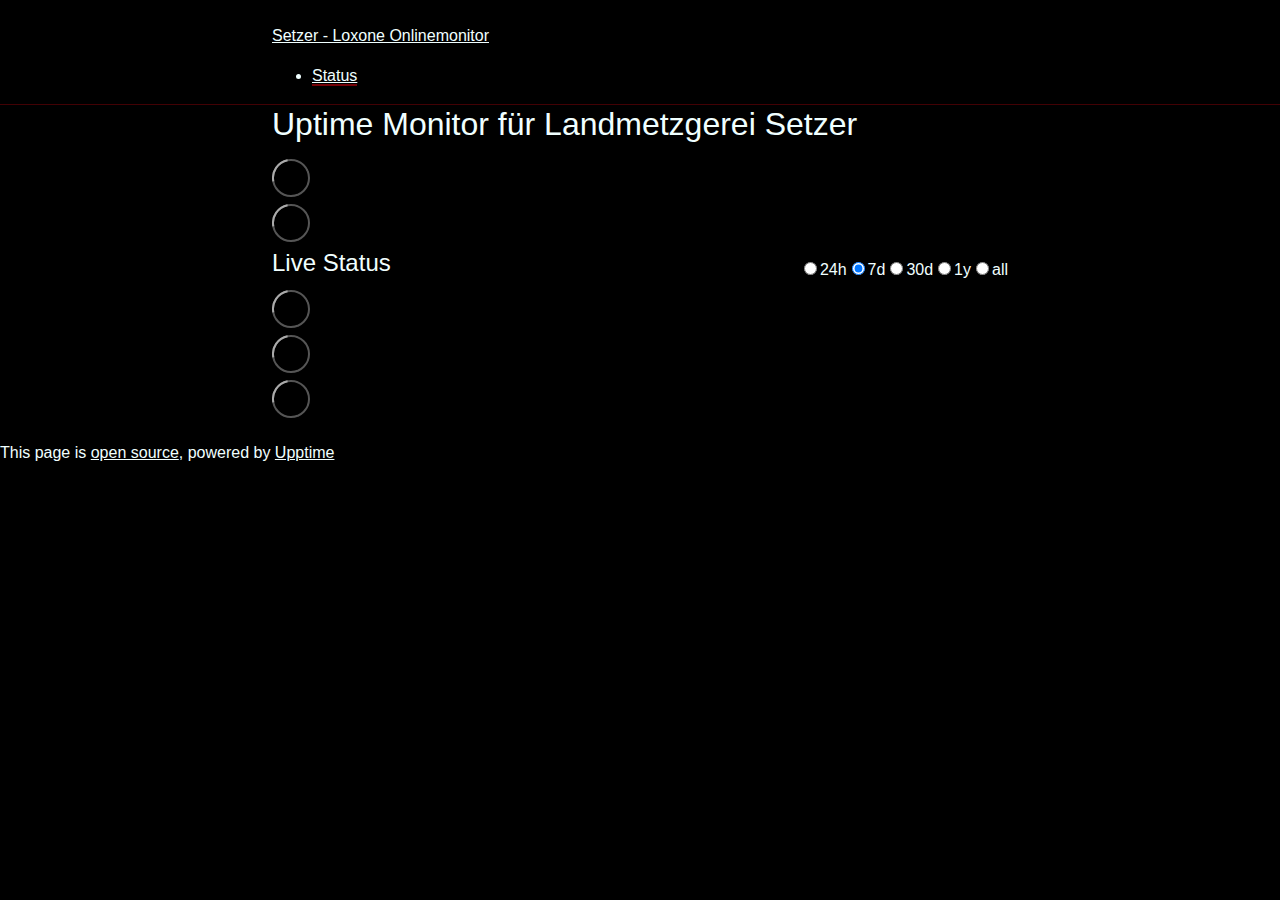
==== commit 3f0dcf15: "deploy: be397de6bfff171d548e168b2ec80ef06866a3d9" ====
--- a/index.html
+++ b/index.html
@@ -1,4 +1,4 @@
-<!DOCTYPE html> <html lang=en> <head> <meta charset=utf-8> <meta content="width=device-width,initial-scale=1" name=viewport> <meta content=#333333 name=theme-color> <base href=/setzer-uptime/ > <link href=manifest.json rel=manifest crossorigin=use-credentials> <script>__SAPPER__={baseUrl:"/setzer-uptime",preloaded:[void 0,{}]};if('serviceWorker' in navigator)navigator.serviceWorker.register('/setzer-uptime/service-worker.js');(function(){try{eval("async function x(){}");var main="/setzer-uptime/client/client.d1f5698f.js"}catch(e){main="/setzer-uptime/client/legacy/client.b2ab39c0.js"};var s=document.createElement("script");try{new Function("if(0)import('')")();s.src=main;s.type="module";s.crossOrigin="use-credentials";}catch(e){s.src="/setzer-uptime/client/shimport@2.0.5.js";s.setAttribute("data-main",main);}document.head.appendChild(s);}());</script> <link href=client/client-31a52aa5.css rel=stylesheet><link href=client/createOctokit-a85f76c7.css rel=stylesheet><link href=client/index-34afeb8b.css rel=stylesheet> <title>Setzer - Loxone Onlinemonitor</title><link href=https://i-buildings.github.io/setzer-uptime/setzer.css rel=stylesheet><link href=https://i-Buildings.github.io/setzer-uptime/global.css rel=stylesheet><link href=https://raw.githubusercontent.com/upptime/upptime/master/assets/upptime-icon.svg rel=icon type=image/svg><link href=/logo-192.png rel=icon type=image/png> <link href=/setzer-uptime/client/client.d1f5698f.js rel=modulepreload as=script crossorigin=use-credentials><link href=/setzer-uptime/client/client-31a52aa5.css rel=preload as=style><link href=/setzer-uptime/client/index.5542d479.js rel=modulepreload as=script crossorigin=use-credentials><link href=/setzer-uptime/client/createOctokit.cf7bad9b.js rel=modulepreload as=script crossorigin=use-credentials><link href=/setzer-uptime/client/inject_styles.803b7e80.js rel=modulepreload as=script crossorigin=use-credentials><link href=/setzer-uptime/client/createOctokit-a85f76c7.css rel=preload as=style><link href=/setzer-uptime/client/index-34afeb8b.css rel=preload as=style></head> <body> <div id=sapper> <nav class=svelte-a08hsz><div class="svelte-a08hsz container"><div><a href=https://i-Buildings.github.io/setzer-uptime class="svelte-a08hsz logo"><img alt="" class=svelte-a08hsz src=https://www.landmetzgerei.de//themes/frontend/setzer/skin/images/logo.png> <div>Setzer - Loxone Onlinemonitor</div></a></div> <ul class=svelte-a08hsz><li><a href=/ class=svelte-a08hsz aria-current=page target=_self>Status</a> </li> </ul></div> </nav> <main class=container> <header class=svelte-ngkazm><h1>Uptime Monitor für Landmetzgerei Setzer</h1> </header> <section class=svelte-8lnl4f><div class="svelte-68jxue loading"><svg class=svelte-68jxue height=38 stroke=#aaa width=38 xmlns=http://www.w3.org/2000/svg><g fill=none fill-rule=evenodd><g stroke-width=2 transform="translate(1 1)"><circle cx=18 cy=18 r=18 stroke-opacity=.5></circle><path d="M36 18c0-9.94-8.06-18-18-18"><animateTransform attributeName=transform dur=1s from="0 18 18" repeatCount=indefinite to="360 18 18" type=rotate></animateTransform></path></g></g></svg></div> </section> <section class=svelte-8lnl4f><div class="svelte-68jxue loading"><svg class=svelte-68jxue height=38 stroke=#aaa width=38 xmlns=http://www.w3.org/2000/svg><g fill=none fill-rule=evenodd><g stroke-width=2 transform="translate(1 1)"><circle cx=18 cy=18 r=18 stroke-opacity=.5></circle><path d="M36 18c0-9.94-8.06-18-18-18"><animateTransform attributeName=transform dur=1s from="0 18 18" repeatCount=indefinite to="360 18 18" type=rotate></animateTransform></path></g></g></svg></div> </section> <div class="svelte-fqsq6s f changed"><h2>Live Status</h2> <form class="svelte-fqsq6s f r"><div><input class=svelte-fqsq6s id=data_day name=d type=radio value=day><label class=svelte-fqsq6s for=data_day>24h</label></div> <div><input class=svelte-fqsq6s id=data_week name=d type=radio value=week checked><label class=svelte-fqsq6s for=data_week>7d</label></div> <div><input class=svelte-fqsq6s id=data_month name=d type=radio value=month><label class=svelte-fqsq6s for=data_month>30d</label></div> <div><input class=svelte-fqsq6s id=data_year name=d type=radio value=year><label class=svelte-fqsq6s for=data_year>1y</label></div> <div><input class=svelte-fqsq6s id=data_all name=d type=radio value=all><label class=svelte-fqsq6s for=data_all>all</label></div></form></div> <section class="svelte-fqsq6s live-status"><div class="svelte-68jxue loading"><svg class=svelte-68jxue height=38 stroke=#aaa width=38 xmlns=http://www.w3.org/2000/svg><g fill=none fill-rule=evenodd><g stroke-width=2 transform="translate(1 1)"><circle cx=18 cy=18 r=18 stroke-opacity=.5></circle><path d="M36 18c0-9.94-8.06-18-18-18"><animateTransform attributeName=transform dur=1s from="0 18 18" repeatCount=indefinite to="360 18 18" type=rotate></animateTransform></path></g></g></svg></div> </section> <section><div class="svelte-68jxue loading"><svg class=svelte-68jxue height=38 stroke=#aaa width=38 xmlns=http://www.w3.org/2000/svg><g fill=none fill-rule=evenodd><g stroke-width=2 transform="translate(1 1)"><circle cx=18 cy=18 r=18 stroke-opacity=.5></circle><path d="M36 18c0-9.94-8.06-18-18-18"><animateTransform attributeName=transform dur=1s from="0 18 18" repeatCount=indefinite to="360 18 18" type=rotate></animateTransform></path></g></g></svg></div> </section> <section><div class="svelte-68jxue loading"><svg class=svelte-68jxue height=38 stroke=#aaa width=38 xmlns=http://www.w3.org/2000/svg><g fill=none fill-rule=evenodd><g stroke-width=2 transform="translate(1 1)"><circle cx=18 cy=18 r=18 stroke-opacity=.5></circle><path d="M36 18c0-9.94-8.06-18-18-18"><animateTransform attributeName=transform dur=1s from="0 18 18" repeatCount=indefinite to="360 18 18" type=rotate></animateTransform></path></g></g></svg></div></section></main> <footer class=svelte-jbr799><p>This page is <a href=https://github.com/i-Buildings/setzer-uptime>open source</a>, powered by <a href=https://upptime.js.org>Upptime</a></p> </footer></div> <script> try {
+<!DOCTYPE html> <html lang=en> <head> <meta charset=utf-8> <meta content="width=device-width,initial-scale=1" name=viewport> <meta content=#333333 name=theme-color> <base href=/setzer-uptime/ > <link href=manifest.json rel=manifest crossorigin=use-credentials> <script>__SAPPER__={baseUrl:"/setzer-uptime",preloaded:[void 0,{}]};if('serviceWorker' in navigator)navigator.serviceWorker.register('/setzer-uptime/service-worker.js');(function(){try{eval("async function x(){}");var main="/setzer-uptime/client/client.fabbaff3.js"}catch(e){main="/setzer-uptime/client/legacy/client.2a919000.js"};var s=document.createElement("script");try{new Function("if(0)import('')")();s.src=main;s.type="module";s.crossOrigin="use-credentials";}catch(e){s.src="/setzer-uptime/client/shimport@2.0.5.js";s.setAttribute("data-main",main);}document.head.appendChild(s);}());</script> <link href=client/client-31a52aa5.css rel=stylesheet><link href=client/createOctokit-a85f76c7.css rel=stylesheet><link href=client/index-34afeb8b.css rel=stylesheet> <title>Setzer - Loxone Onlinemonitor</title><link href=https://i-buildings.github.io/setzer-uptime/setzer.css rel=stylesheet><link href=https://i-Buildings.github.io/setzer-uptime/global.css rel=stylesheet><link href=https://raw.githubusercontent.com/upptime/upptime/master/assets/upptime-icon.svg rel=icon type=image/svg><link href=/logo-192.png rel=icon type=image/png> <link href=/setzer-uptime/client/client.fabbaff3.js rel=modulepreload as=script crossorigin=use-credentials><link href=/setzer-uptime/client/client-31a52aa5.css rel=preload as=style><link href=/setzer-uptime/client/index.609a5de9.js rel=modulepreload as=script crossorigin=use-credentials><link href=/setzer-uptime/client/createOctokit.08a97c3b.js rel=modulepreload as=script crossorigin=use-credentials><link href=/setzer-uptime/client/inject_styles.803b7e80.js rel=modulepreload as=script crossorigin=use-credentials><link href=/setzer-uptime/client/createOctokit-a85f76c7.css rel=preload as=style><link href=/setzer-uptime/client/index-34afeb8b.css rel=preload as=style></head> <body> <div id=sapper> <nav class=svelte-a08hsz><div class="svelte-a08hsz container"><div><a href=https://i-Buildings.github.io/setzer-uptime class="svelte-a08hsz logo"><img alt="" class=svelte-a08hsz src=https://www.landmetzgerei.de//themes/frontend/setzer/skin/images/logo.png> <div>Setzer - Loxone Onlinemonitor</div></a></div> <ul class=svelte-a08hsz><li><a href=/ class=svelte-a08hsz aria-current=page target=_self>Status</a> </li> </ul></div> </nav> <main class=container> <header class=svelte-ngkazm><h1>Uptime Monitor für Landmetzgerei Setzer</h1> </header> <section class=svelte-8lnl4f><div class="svelte-68jxue loading"><svg class=svelte-68jxue height=38 stroke=#aaa width=38 xmlns=http://www.w3.org/2000/svg><g fill=none fill-rule=evenodd><g stroke-width=2 transform="translate(1 1)"><circle cx=18 cy=18 r=18 stroke-opacity=.5></circle><path d="M36 18c0-9.94-8.06-18-18-18"><animateTransform attributeName=transform dur=1s from="0 18 18" repeatCount=indefinite to="360 18 18" type=rotate></animateTransform></path></g></g></svg></div> </section> <section class=svelte-8lnl4f><div class="svelte-68jxue loading"><svg class=svelte-68jxue height=38 stroke=#aaa width=38 xmlns=http://www.w3.org/2000/svg><g fill=none fill-rule=evenodd><g stroke-width=2 transform="translate(1 1)"><circle cx=18 cy=18 r=18 stroke-opacity=.5></circle><path d="M36 18c0-9.94-8.06-18-18-18"><animateTransform attributeName=transform dur=1s from="0 18 18" repeatCount=indefinite to="360 18 18" type=rotate></animateTransform></path></g></g></svg></div> </section> <div class="svelte-fqsq6s f changed"><h2>Live Status</h2> <form class="svelte-fqsq6s f r"><div><input class=svelte-fqsq6s id=data_day name=d type=radio value=day><label class=svelte-fqsq6s for=data_day>24h</label></div> <div><input class=svelte-fqsq6s id=data_week name=d type=radio value=week checked><label class=svelte-fqsq6s for=data_week>7d</label></div> <div><input class=svelte-fqsq6s id=data_month name=d type=radio value=month><label class=svelte-fqsq6s for=data_month>30d</label></div> <div><input class=svelte-fqsq6s id=data_year name=d type=radio value=year><label class=svelte-fqsq6s for=data_year>1y</label></div> <div><input class=svelte-fqsq6s id=data_all name=d type=radio value=all><label class=svelte-fqsq6s for=data_all>all</label></div></form></div> <section class="svelte-fqsq6s live-status"><div class="svelte-68jxue loading"><svg class=svelte-68jxue height=38 stroke=#aaa width=38 xmlns=http://www.w3.org/2000/svg><g fill=none fill-rule=evenodd><g stroke-width=2 transform="translate(1 1)"><circle cx=18 cy=18 r=18 stroke-opacity=.5></circle><path d="M36 18c0-9.94-8.06-18-18-18"><animateTransform attributeName=transform dur=1s from="0 18 18" repeatCount=indefinite to="360 18 18" type=rotate></animateTransform></path></g></g></svg></div> </section> <section><div class="svelte-68jxue loading"><svg class=svelte-68jxue height=38 stroke=#aaa width=38 xmlns=http://www.w3.org/2000/svg><g fill=none fill-rule=evenodd><g stroke-width=2 transform="translate(1 1)"><circle cx=18 cy=18 r=18 stroke-opacity=.5></circle><path d="M36 18c0-9.94-8.06-18-18-18"><animateTransform attributeName=transform dur=1s from="0 18 18" repeatCount=indefinite to="360 18 18" type=rotate></animateTransform></path></g></g></svg></div> </section> <section><div class="svelte-68jxue loading"><svg class=svelte-68jxue height=38 stroke=#aaa width=38 xmlns=http://www.w3.org/2000/svg><g fill=none fill-rule=evenodd><g stroke-width=2 transform="translate(1 1)"><circle cx=18 cy=18 r=18 stroke-opacity=.5></circle><path d="M36 18c0-9.94-8.06-18-18-18"><animateTransform attributeName=transform dur=1s from="0 18 18" repeatCount=indefinite to="360 18 18" type=rotate></animateTransform></path></g></g></svg></div></section></main> <footer class=svelte-jbr799><p>This page is <a href=https://github.com/i-Buildings/setzer-uptime>open source</a>, powered by <a href=https://upptime.js.org>Upptime</a></p> </footer></div> <script> try {
         if (typeof window !== "undefined" && window.navigator && navigator.serviceWorker) {
           navigator.serviceWorker.getRegistrations().then(function (registrations) {
             for (let registration of registrations) {
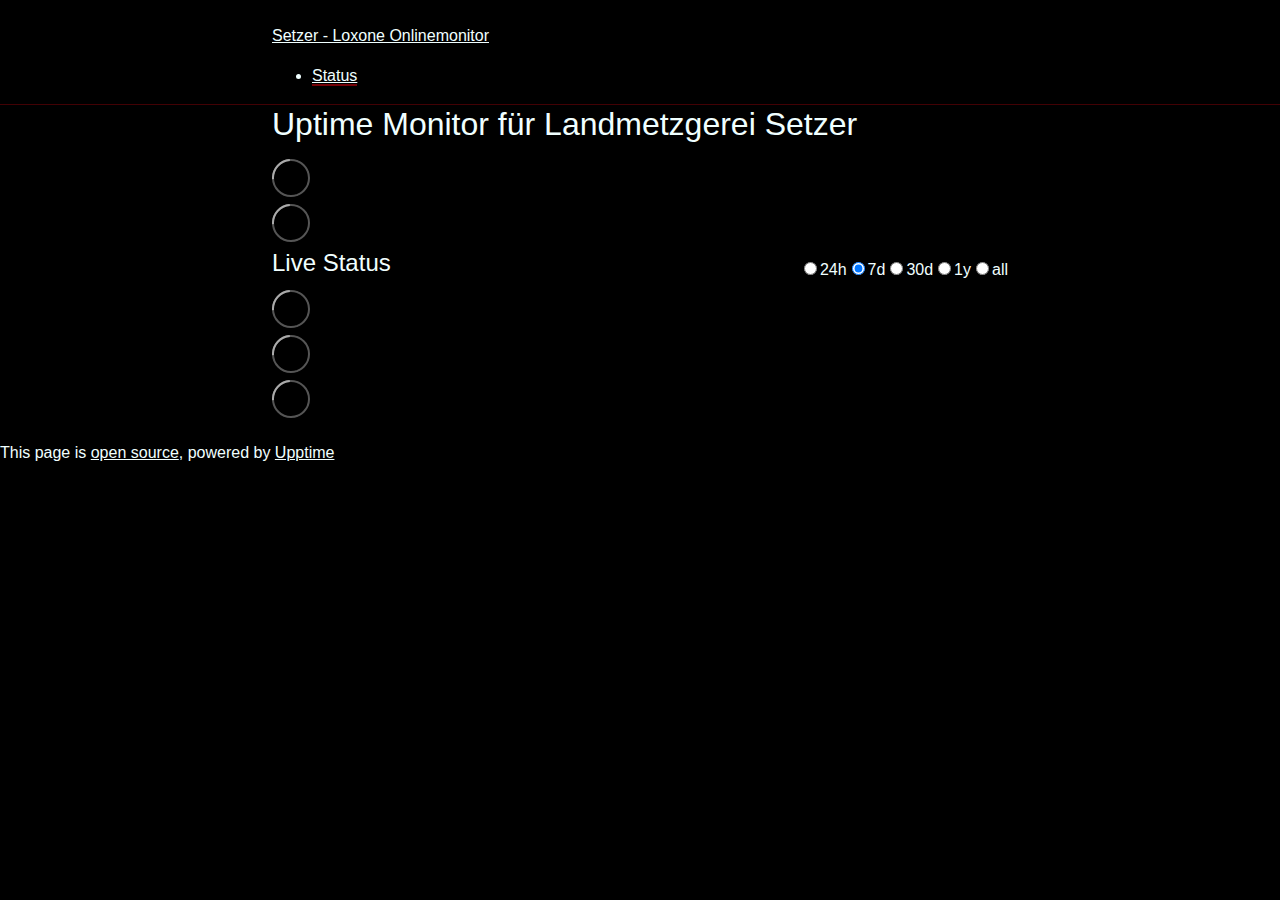
==== commit 9ea0ad37: "deploy: b158ecee408b0373b93b36e9d4673ebb4e2cd71a" ====
--- a/index.html
+++ b/index.html
@@ -1,4 +1,4 @@
-<!DOCTYPE html> <html lang=en> <head> <meta charset=utf-8> <meta content="width=device-width,initial-scale=1" name=viewport> <meta content=#333333 name=theme-color> <base href=/setzer-uptime/ > <link href=manifest.json rel=manifest crossorigin=use-credentials> <script>__SAPPER__={baseUrl:"/setzer-uptime",preloaded:[void 0,{}]};if('serviceWorker' in navigator)navigator.serviceWorker.register('/setzer-uptime/service-worker.js');(function(){try{eval("async function x(){}");var main="/setzer-uptime/client/client.fabbaff3.js"}catch(e){main="/setzer-uptime/client/legacy/client.2a919000.js"};var s=document.createElement("script");try{new Function("if(0)import('')")();s.src=main;s.type="module";s.crossOrigin="use-credentials";}catch(e){s.src="/setzer-uptime/client/shimport@2.0.5.js";s.setAttribute("data-main",main);}document.head.appendChild(s);}());</script> <link href=client/client-31a52aa5.css rel=stylesheet><link href=client/createOctokit-a85f76c7.css rel=stylesheet><link href=client/index-34afeb8b.css rel=stylesheet> <title>Setzer - Loxone Onlinemonitor</title><link href=https://i-buildings.github.io/setzer-uptime/setzer.css rel=stylesheet><link href=https://i-Buildings.github.io/setzer-uptime/global.css rel=stylesheet><link href=https://raw.githubusercontent.com/upptime/upptime/master/assets/upptime-icon.svg rel=icon type=image/svg><link href=/logo-192.png rel=icon type=image/png> <link href=/setzer-uptime/client/client.fabbaff3.js rel=modulepreload as=script crossorigin=use-credentials><link href=/setzer-uptime/client/client-31a52aa5.css rel=preload as=style><link href=/setzer-uptime/client/index.609a5de9.js rel=modulepreload as=script crossorigin=use-credentials><link href=/setzer-uptime/client/createOctokit.08a97c3b.js rel=modulepreload as=script crossorigin=use-credentials><link href=/setzer-uptime/client/inject_styles.803b7e80.js rel=modulepreload as=script crossorigin=use-credentials><link href=/setzer-uptime/client/createOctokit-a85f76c7.css rel=preload as=style><link href=/setzer-uptime/client/index-34afeb8b.css rel=preload as=style></head> <body> <div id=sapper> <nav class=svelte-a08hsz><div class="svelte-a08hsz container"><div><a href=https://i-Buildings.github.io/setzer-uptime class="svelte-a08hsz logo"><img alt="" class=svelte-a08hsz src=https://www.landmetzgerei.de//themes/frontend/setzer/skin/images/logo.png> <div>Setzer - Loxone Onlinemonitor</div></a></div> <ul class=svelte-a08hsz><li><a href=/ class=svelte-a08hsz aria-current=page target=_self>Status</a> </li> </ul></div> </nav> <main class=container> <header class=svelte-ngkazm><h1>Uptime Monitor für Landmetzgerei Setzer</h1> </header> <section class=svelte-8lnl4f><div class="svelte-68jxue loading"><svg class=svelte-68jxue height=38 stroke=#aaa width=38 xmlns=http://www.w3.org/2000/svg><g fill=none fill-rule=evenodd><g stroke-width=2 transform="translate(1 1)"><circle cx=18 cy=18 r=18 stroke-opacity=.5></circle><path d="M36 18c0-9.94-8.06-18-18-18"><animateTransform attributeName=transform dur=1s from="0 18 18" repeatCount=indefinite to="360 18 18" type=rotate></animateTransform></path></g></g></svg></div> </section> <section class=svelte-8lnl4f><div class="svelte-68jxue loading"><svg class=svelte-68jxue height=38 stroke=#aaa width=38 xmlns=http://www.w3.org/2000/svg><g fill=none fill-rule=evenodd><g stroke-width=2 transform="translate(1 1)"><circle cx=18 cy=18 r=18 stroke-opacity=.5></circle><path d="M36 18c0-9.94-8.06-18-18-18"><animateTransform attributeName=transform dur=1s from="0 18 18" repeatCount=indefinite to="360 18 18" type=rotate></animateTransform></path></g></g></svg></div> </section> <div class="svelte-fqsq6s f changed"><h2>Live Status</h2> <form class="svelte-fqsq6s f r"><div><input class=svelte-fqsq6s id=data_day name=d type=radio value=day><label class=svelte-fqsq6s for=data_day>24h</label></div> <div><input class=svelte-fqsq6s id=data_week name=d type=radio value=week checked><label class=svelte-fqsq6s for=data_week>7d</label></div> <div><input class=svelte-fqsq6s id=data_month name=d type=radio value=month><label class=svelte-fqsq6s for=data_month>30d</label></div> <div><input class=svelte-fqsq6s id=data_year name=d type=radio value=year><label class=svelte-fqsq6s for=data_year>1y</label></div> <div><input class=svelte-fqsq6s id=data_all name=d type=radio value=all><label class=svelte-fqsq6s for=data_all>all</label></div></form></div> <section class="svelte-fqsq6s live-status"><div class="svelte-68jxue loading"><svg class=svelte-68jxue height=38 stroke=#aaa width=38 xmlns=http://www.w3.org/2000/svg><g fill=none fill-rule=evenodd><g stroke-width=2 transform="translate(1 1)"><circle cx=18 cy=18 r=18 stroke-opacity=.5></circle><path d="M36 18c0-9.94-8.06-18-18-18"><animateTransform attributeName=transform dur=1s from="0 18 18" repeatCount=indefinite to="360 18 18" type=rotate></animateTransform></path></g></g></svg></div> </section> <section><div class="svelte-68jxue loading"><svg class=svelte-68jxue height=38 stroke=#aaa width=38 xmlns=http://www.w3.org/2000/svg><g fill=none fill-rule=evenodd><g stroke-width=2 transform="translate(1 1)"><circle cx=18 cy=18 r=18 stroke-opacity=.5></circle><path d="M36 18c0-9.94-8.06-18-18-18"><animateTransform attributeName=transform dur=1s from="0 18 18" repeatCount=indefinite to="360 18 18" type=rotate></animateTransform></path></g></g></svg></div> </section> <section><div class="svelte-68jxue loading"><svg class=svelte-68jxue height=38 stroke=#aaa width=38 xmlns=http://www.w3.org/2000/svg><g fill=none fill-rule=evenodd><g stroke-width=2 transform="translate(1 1)"><circle cx=18 cy=18 r=18 stroke-opacity=.5></circle><path d="M36 18c0-9.94-8.06-18-18-18"><animateTransform attributeName=transform dur=1s from="0 18 18" repeatCount=indefinite to="360 18 18" type=rotate></animateTransform></path></g></g></svg></div></section></main> <footer class=svelte-jbr799><p>This page is <a href=https://github.com/i-Buildings/setzer-uptime>open source</a>, powered by <a href=https://upptime.js.org>Upptime</a></p> </footer></div> <script> try {
+<!DOCTYPE html> <html lang=en> <head> <meta charset=utf-8> <meta content="width=device-width,initial-scale=1" name=viewport> <meta content=#333333 name=theme-color> <base href=/setzer-uptime/ > <link href=manifest.json rel=manifest crossorigin=use-credentials> <script>__SAPPER__={baseUrl:"/setzer-uptime",preloaded:[void 0,{}]};if('serviceWorker' in navigator)navigator.serviceWorker.register('/setzer-uptime/service-worker.js');(function(){try{eval("async function x(){}");var main="/setzer-uptime/client/client.3da97933.js"}catch(e){main="/setzer-uptime/client/legacy/client.ff70f577.js"};var s=document.createElement("script");try{new Function("if(0)import('')")();s.src=main;s.type="module";s.crossOrigin="use-credentials";}catch(e){s.src="/setzer-uptime/client/shimport@2.0.5.js";s.setAttribute("data-main",main);}document.head.appendChild(s);}());</script> <link href=client/client-31a52aa5.css rel=stylesheet><link href=client/createOctokit-a85f76c7.css rel=stylesheet><link href=client/index-34afeb8b.css rel=stylesheet> <title>Setzer - Loxone Onlinemonitor</title><link href=https://i-buildings.github.io/setzer-uptime/setzer.css rel=stylesheet><link href=https://i-Buildings.github.io/setzer-uptime/global.css rel=stylesheet><link href=https://www.landmetzgerei.de//themes/frontend/setzer/skin//images/favicon.png rel=icon type=image/svg><link href=https://www.landmetzgerei.de//themes/frontend/setzer/skin//images/favicon.png rel=icon type=image/png> <link href=/setzer-uptime/client/client.3da97933.js rel=modulepreload as=script crossorigin=use-credentials><link href=/setzer-uptime/client/client-31a52aa5.css rel=preload as=style><link href=/setzer-uptime/client/index.da38e87b.js rel=modulepreload as=script crossorigin=use-credentials><link href=/setzer-uptime/client/createOctokit.9fa4c2ba.js rel=modulepreload as=script crossorigin=use-credentials><link href=/setzer-uptime/client/inject_styles.803b7e80.js rel=modulepreload as=script crossorigin=use-credentials><link href=/setzer-uptime/client/createOctokit-a85f76c7.css rel=preload as=style><link href=/setzer-uptime/client/index-34afeb8b.css rel=preload as=style></head> <body> <div id=sapper> <nav class=svelte-a08hsz><div class="svelte-a08hsz container"><div><a href=https://i-Buildings.github.io/setzer-uptime class="svelte-a08hsz logo"><img alt="" class=svelte-a08hsz src=https://www.landmetzgerei.de//themes/frontend/setzer/skin/images/logo.png> <div>Setzer - Loxone Onlinemonitor</div></a></div> <ul class=svelte-a08hsz><li><a href=/ class=svelte-a08hsz aria-current=page target=_self>Status</a> </li> </ul></div> </nav> <main class=container> <header class=svelte-ngkazm><h1>Uptime Monitor für Landmetzgerei Setzer</h1> </header> <section class=svelte-8lnl4f><div class="svelte-68jxue loading"><svg class=svelte-68jxue height=38 stroke=#aaa width=38 xmlns=http://www.w3.org/2000/svg><g fill=none fill-rule=evenodd><g stroke-width=2 transform="translate(1 1)"><circle cx=18 cy=18 r=18 stroke-opacity=.5></circle><path d="M36 18c0-9.94-8.06-18-18-18"><animateTransform attributeName=transform dur=1s from="0 18 18" repeatCount=indefinite to="360 18 18" type=rotate></animateTransform></path></g></g></svg></div> </section> <section class=svelte-8lnl4f><div class="svelte-68jxue loading"><svg class=svelte-68jxue height=38 stroke=#aaa width=38 xmlns=http://www.w3.org/2000/svg><g fill=none fill-rule=evenodd><g stroke-width=2 transform="translate(1 1)"><circle cx=18 cy=18 r=18 stroke-opacity=.5></circle><path d="M36 18c0-9.94-8.06-18-18-18"><animateTransform attributeName=transform dur=1s from="0 18 18" repeatCount=indefinite to="360 18 18" type=rotate></animateTransform></path></g></g></svg></div> </section> <div class="svelte-fqsq6s f changed"><h2>Live Status</h2> <form class="svelte-fqsq6s f r"><div><input class=svelte-fqsq6s id=data_day name=d type=radio value=day><label class=svelte-fqsq6s for=data_day>24h</label></div> <div><input class=svelte-fqsq6s id=data_week name=d type=radio value=week checked><label class=svelte-fqsq6s for=data_week>7d</label></div> <div><input class=svelte-fqsq6s id=data_month name=d type=radio value=month><label class=svelte-fqsq6s for=data_month>30d</label></div> <div><input class=svelte-fqsq6s id=data_year name=d type=radio value=year><label class=svelte-fqsq6s for=data_year>1y</label></div> <div><input class=svelte-fqsq6s id=data_all name=d type=radio value=all><label class=svelte-fqsq6s for=data_all>all</label></div></form></div> <section class="svelte-fqsq6s live-status"><div class="svelte-68jxue loading"><svg class=svelte-68jxue height=38 stroke=#aaa width=38 xmlns=http://www.w3.org/2000/svg><g fill=none fill-rule=evenodd><g stroke-width=2 transform="translate(1 1)"><circle cx=18 cy=18 r=18 stroke-opacity=.5></circle><path d="M36 18c0-9.94-8.06-18-18-18"><animateTransform attributeName=transform dur=1s from="0 18 18" repeatCount=indefinite to="360 18 18" type=rotate></animateTransform></path></g></g></svg></div> </section> <section><div class="svelte-68jxue loading"><svg class=svelte-68jxue height=38 stroke=#aaa width=38 xmlns=http://www.w3.org/2000/svg><g fill=none fill-rule=evenodd><g stroke-width=2 transform="translate(1 1)"><circle cx=18 cy=18 r=18 stroke-opacity=.5></circle><path d="M36 18c0-9.94-8.06-18-18-18"><animateTransform attributeName=transform dur=1s from="0 18 18" repeatCount=indefinite to="360 18 18" type=rotate></animateTransform></path></g></g></svg></div> </section> <section><div class="svelte-68jxue loading"><svg class=svelte-68jxue height=38 stroke=#aaa width=38 xmlns=http://www.w3.org/2000/svg><g fill=none fill-rule=evenodd><g stroke-width=2 transform="translate(1 1)"><circle cx=18 cy=18 r=18 stroke-opacity=.5></circle><path d="M36 18c0-9.94-8.06-18-18-18"><animateTransform attributeName=transform dur=1s from="0 18 18" repeatCount=indefinite to="360 18 18" type=rotate></animateTransform></path></g></g></svg></div></section></main> <footer class=svelte-jbr799><p>This page is <a href=https://github.com/i-Buildings/setzer-uptime>open source</a>, powered by <a href=https://upptime.js.org>Upptime</a></p> </footer></div> <script> try {
         if (typeof window !== "undefined" && window.navigator && navigator.serviceWorker) {
           navigator.serviceWorker.getRegistrations().then(function (registrations) {
             for (let registration of registrations) {
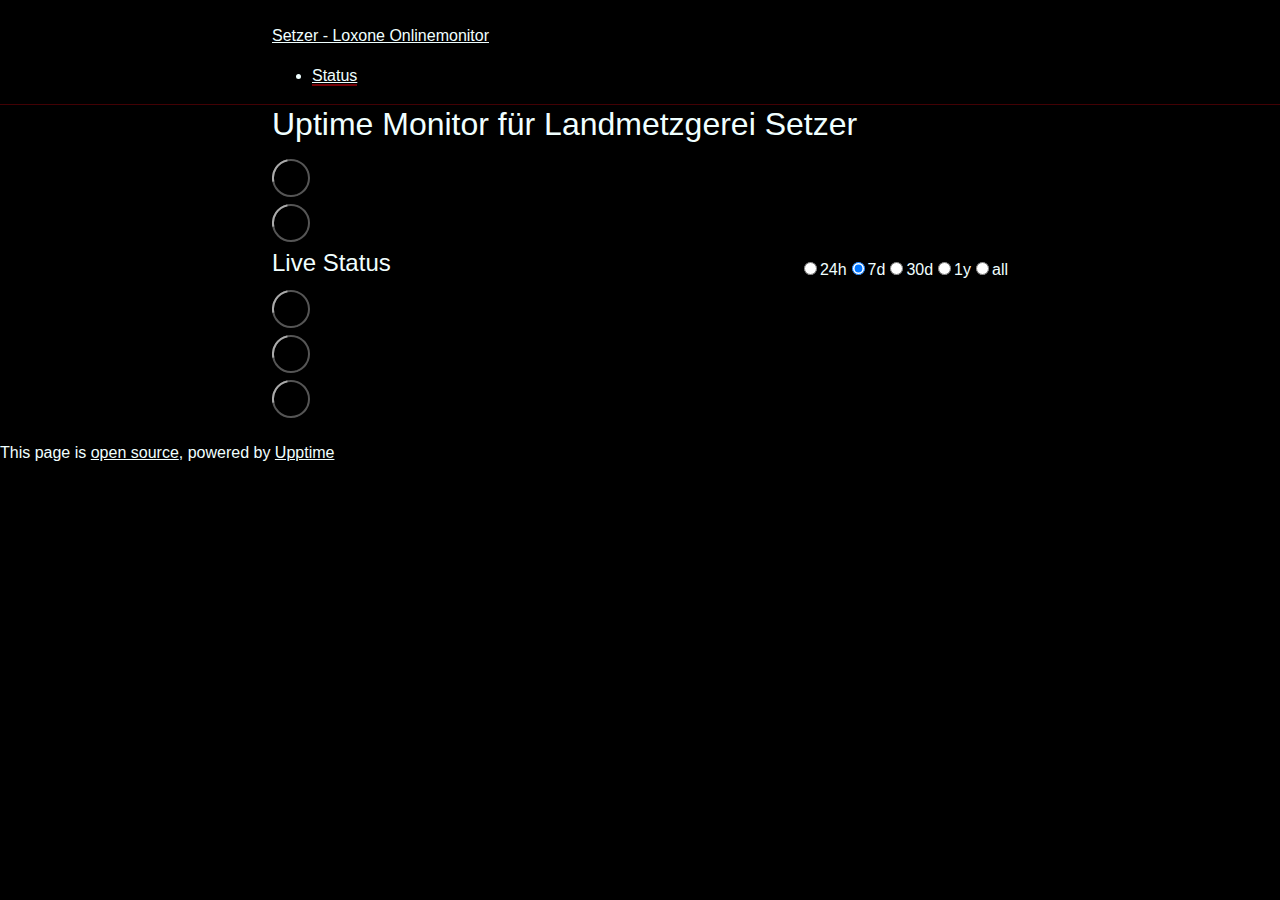
==== commit 799f0f3c: "deploy: 253aa59ed5f1c5fd542abe1e79a30c0c87eee871" ====
--- a/index.html
+++ b/index.html
@@ -1,4 +1,4 @@
-<!DOCTYPE html> <html lang=en> <head> <meta charset=utf-8> <meta content="width=device-width,initial-scale=1" name=viewport> <meta content=#333333 name=theme-color> <base href=/setzer-uptime/ > <link href=manifest.json rel=manifest crossorigin=use-credentials> <script>__SAPPER__={baseUrl:"/setzer-uptime",preloaded:[void 0,{}]};if('serviceWorker' in navigator)navigator.serviceWorker.register('/setzer-uptime/service-worker.js');(function(){try{eval("async function x(){}");var main="/setzer-uptime/client/client.3da97933.js"}catch(e){main="/setzer-uptime/client/legacy/client.ff70f577.js"};var s=document.createElement("script");try{new Function("if(0)import('')")();s.src=main;s.type="module";s.crossOrigin="use-credentials";}catch(e){s.src="/setzer-uptime/client/shimport@2.0.5.js";s.setAttribute("data-main",main);}document.head.appendChild(s);}());</script> <link href=client/client-31a52aa5.css rel=stylesheet><link href=client/createOctokit-a85f76c7.css rel=stylesheet><link href=client/index-34afeb8b.css rel=stylesheet> <title>Setzer - Loxone Onlinemonitor</title><link href=https://i-buildings.github.io/setzer-uptime/setzer.css rel=stylesheet><link href=https://i-Buildings.github.io/setzer-uptime/global.css rel=stylesheet><link href=https://www.landmetzgerei.de//themes/frontend/setzer/skin//images/favicon.png rel=icon type=image/svg><link href=https://www.landmetzgerei.de//themes/frontend/setzer/skin//images/favicon.png rel=icon type=image/png> <link href=/setzer-uptime/client/client.3da97933.js rel=modulepreload as=script crossorigin=use-credentials><link href=/setzer-uptime/client/client-31a52aa5.css rel=preload as=style><link href=/setzer-uptime/client/index.da38e87b.js rel=modulepreload as=script crossorigin=use-credentials><link href=/setzer-uptime/client/createOctokit.9fa4c2ba.js rel=modulepreload as=script crossorigin=use-credentials><link href=/setzer-uptime/client/inject_styles.803b7e80.js rel=modulepreload as=script crossorigin=use-credentials><link href=/setzer-uptime/client/createOctokit-a85f76c7.css rel=preload as=style><link href=/setzer-uptime/client/index-34afeb8b.css rel=preload as=style></head> <body> <div id=sapper> <nav class=svelte-a08hsz><div class="svelte-a08hsz container"><div><a href=https://i-Buildings.github.io/setzer-uptime class="svelte-a08hsz logo"><img alt="" class=svelte-a08hsz src=https://www.landmetzgerei.de//themes/frontend/setzer/skin/images/logo.png> <div>Setzer - Loxone Onlinemonitor</div></a></div> <ul class=svelte-a08hsz><li><a href=/ class=svelte-a08hsz aria-current=page target=_self>Status</a> </li> </ul></div> </nav> <main class=container> <header class=svelte-ngkazm><h1>Uptime Monitor für Landmetzgerei Setzer</h1> </header> <section class=svelte-8lnl4f><div class="svelte-68jxue loading"><svg class=svelte-68jxue height=38 stroke=#aaa width=38 xmlns=http://www.w3.org/2000/svg><g fill=none fill-rule=evenodd><g stroke-width=2 transform="translate(1 1)"><circle cx=18 cy=18 r=18 stroke-opacity=.5></circle><path d="M36 18c0-9.94-8.06-18-18-18"><animateTransform attributeName=transform dur=1s from="0 18 18" repeatCount=indefinite to="360 18 18" type=rotate></animateTransform></path></g></g></svg></div> </section> <section class=svelte-8lnl4f><div class="svelte-68jxue loading"><svg class=svelte-68jxue height=38 stroke=#aaa width=38 xmlns=http://www.w3.org/2000/svg><g fill=none fill-rule=evenodd><g stroke-width=2 transform="translate(1 1)"><circle cx=18 cy=18 r=18 stroke-opacity=.5></circle><path d="M36 18c0-9.94-8.06-18-18-18"><animateTransform attributeName=transform dur=1s from="0 18 18" repeatCount=indefinite to="360 18 18" type=rotate></animateTransform></path></g></g></svg></div> </section> <div class="svelte-fqsq6s f changed"><h2>Live Status</h2> <form class="svelte-fqsq6s f r"><div><input class=svelte-fqsq6s id=data_day name=d type=radio value=day><label class=svelte-fqsq6s for=data_day>24h</label></div> <div><input class=svelte-fqsq6s id=data_week name=d type=radio value=week checked><label class=svelte-fqsq6s for=data_week>7d</label></div> <div><input class=svelte-fqsq6s id=data_month name=d type=radio value=month><label class=svelte-fqsq6s for=data_month>30d</label></div> <div><input class=svelte-fqsq6s id=data_year name=d type=radio value=year><label class=svelte-fqsq6s for=data_year>1y</label></div> <div><input class=svelte-fqsq6s id=data_all name=d type=radio value=all><label class=svelte-fqsq6s for=data_all>all</label></div></form></div> <section class="svelte-fqsq6s live-status"><div class="svelte-68jxue loading"><svg class=svelte-68jxue height=38 stroke=#aaa width=38 xmlns=http://www.w3.org/2000/svg><g fill=none fill-rule=evenodd><g stroke-width=2 transform="translate(1 1)"><circle cx=18 cy=18 r=18 stroke-opacity=.5></circle><path d="M36 18c0-9.94-8.06-18-18-18"><animateTransform attributeName=transform dur=1s from="0 18 18" repeatCount=indefinite to="360 18 18" type=rotate></animateTransform></path></g></g></svg></div> </section> <section><div class="svelte-68jxue loading"><svg class=svelte-68jxue height=38 stroke=#aaa width=38 xmlns=http://www.w3.org/2000/svg><g fill=none fill-rule=evenodd><g stroke-width=2 transform="translate(1 1)"><circle cx=18 cy=18 r=18 stroke-opacity=.5></circle><path d="M36 18c0-9.94-8.06-18-18-18"><animateTransform attributeName=transform dur=1s from="0 18 18" repeatCount=indefinite to="360 18 18" type=rotate></animateTransform></path></g></g></svg></div> </section> <section><div class="svelte-68jxue loading"><svg class=svelte-68jxue height=38 stroke=#aaa width=38 xmlns=http://www.w3.org/2000/svg><g fill=none fill-rule=evenodd><g stroke-width=2 transform="translate(1 1)"><circle cx=18 cy=18 r=18 stroke-opacity=.5></circle><path d="M36 18c0-9.94-8.06-18-18-18"><animateTransform attributeName=transform dur=1s from="0 18 18" repeatCount=indefinite to="360 18 18" type=rotate></animateTransform></path></g></g></svg></div></section></main> <footer class=svelte-jbr799><p>This page is <a href=https://github.com/i-Buildings/setzer-uptime>open source</a>, powered by <a href=https://upptime.js.org>Upptime</a></p> </footer></div> <script> try {
+<!DOCTYPE html> <html lang=en> <head> <meta charset=utf-8> <meta content="width=device-width,initial-scale=1" name=viewport> <meta content=#333333 name=theme-color> <base href=/setzer-uptime/ > <link href=manifest.json rel=manifest crossorigin=use-credentials> <script>__SAPPER__={baseUrl:"/setzer-uptime",preloaded:[void 0,{}]};if('serviceWorker' in navigator)navigator.serviceWorker.register('/setzer-uptime/service-worker.js');(function(){try{eval("async function x(){}");var main="/setzer-uptime/client/client.3da97933.js"}catch(e){main="/setzer-uptime/client/legacy/client.b0ab4405.js"};var s=document.createElement("script");try{new Function("if(0)import('')")();s.src=main;s.type="module";s.crossOrigin="use-credentials";}catch(e){s.src="/setzer-uptime/client/shimport@2.0.5.js";s.setAttribute("data-main",main);}document.head.appendChild(s);}());</script> <link href=client/client-31a52aa5.css rel=stylesheet><link href=client/createOctokit-a85f76c7.css rel=stylesheet><link href=client/index-34afeb8b.css rel=stylesheet> <title>Setzer - Loxone Onlinemonitor</title><link href=https://i-buildings.github.io/setzer-uptime/setzer.css rel=stylesheet><link href=https://i-Buildings.github.io/setzer-uptime/global.css rel=stylesheet><link href=https://www.landmetzgerei.de//themes/frontend/setzer/skin//images/favicon.png rel=icon type=image/svg><link href=https://www.landmetzgerei.de//themes/frontend/setzer/skin//images/favicon.png rel=icon type=image/png> <link href=/setzer-uptime/client/client.3da97933.js rel=modulepreload as=script crossorigin=use-credentials><link href=/setzer-uptime/client/client-31a52aa5.css rel=preload as=style><link href=/setzer-uptime/client/index.da38e87b.js rel=modulepreload as=script crossorigin=use-credentials><link href=/setzer-uptime/client/createOctokit.9fa4c2ba.js rel=modulepreload as=script crossorigin=use-credentials><link href=/setzer-uptime/client/inject_styles.803b7e80.js rel=modulepreload as=script crossorigin=use-credentials><link href=/setzer-uptime/client/createOctokit-a85f76c7.css rel=preload as=style><link href=/setzer-uptime/client/index-34afeb8b.css rel=preload as=style></head> <body> <div id=sapper> <nav class=svelte-a08hsz><div class="svelte-a08hsz container"><div><a href=https://i-Buildings.github.io/setzer-uptime class="svelte-a08hsz logo"><img alt="" class=svelte-a08hsz src=https://www.landmetzgerei.de//themes/frontend/setzer/skin/images/logo.png> <div>Setzer - Loxone Onlinemonitor</div></a></div> <ul class=svelte-a08hsz><li><a href=/ class=svelte-a08hsz aria-current=page target=_self>Status</a> </li> </ul></div> </nav> <main class=container> <header class=svelte-ngkazm><h1>Uptime Monitor für Landmetzgerei Setzer</h1> </header> <section class=svelte-8lnl4f><div class="svelte-68jxue loading"><svg class=svelte-68jxue height=38 stroke=#aaa width=38 xmlns=http://www.w3.org/2000/svg><g fill=none fill-rule=evenodd><g stroke-width=2 transform="translate(1 1)"><circle cx=18 cy=18 r=18 stroke-opacity=.5></circle><path d="M36 18c0-9.94-8.06-18-18-18"><animateTransform attributeName=transform dur=1s from="0 18 18" repeatCount=indefinite to="360 18 18" type=rotate></animateTransform></path></g></g></svg></div> </section> <section class=svelte-8lnl4f><div class="svelte-68jxue loading"><svg class=svelte-68jxue height=38 stroke=#aaa width=38 xmlns=http://www.w3.org/2000/svg><g fill=none fill-rule=evenodd><g stroke-width=2 transform="translate(1 1)"><circle cx=18 cy=18 r=18 stroke-opacity=.5></circle><path d="M36 18c0-9.94-8.06-18-18-18"><animateTransform attributeName=transform dur=1s from="0 18 18" repeatCount=indefinite to="360 18 18" type=rotate></animateTransform></path></g></g></svg></div> </section> <div class="svelte-fqsq6s f changed"><h2>Live Status</h2> <form class="svelte-fqsq6s f r"><div><input class=svelte-fqsq6s id=data_day name=d type=radio value=day><label class=svelte-fqsq6s for=data_day>24h</label></div> <div><input class=svelte-fqsq6s id=data_week name=d type=radio value=week checked><label class=svelte-fqsq6s for=data_week>7d</label></div> <div><input class=svelte-fqsq6s id=data_month name=d type=radio value=month><label class=svelte-fqsq6s for=data_month>30d</label></div> <div><input class=svelte-fqsq6s id=data_year name=d type=radio value=year><label class=svelte-fqsq6s for=data_year>1y</label></div> <div><input class=svelte-fqsq6s id=data_all name=d type=radio value=all><label class=svelte-fqsq6s for=data_all>all</label></div></form></div> <section class="svelte-fqsq6s live-status"><div class="svelte-68jxue loading"><svg class=svelte-68jxue height=38 stroke=#aaa width=38 xmlns=http://www.w3.org/2000/svg><g fill=none fill-rule=evenodd><g stroke-width=2 transform="translate(1 1)"><circle cx=18 cy=18 r=18 stroke-opacity=.5></circle><path d="M36 18c0-9.94-8.06-18-18-18"><animateTransform attributeName=transform dur=1s from="0 18 18" repeatCount=indefinite to="360 18 18" type=rotate></animateTransform></path></g></g></svg></div> </section> <section><div class="svelte-68jxue loading"><svg class=svelte-68jxue height=38 stroke=#aaa width=38 xmlns=http://www.w3.org/2000/svg><g fill=none fill-rule=evenodd><g stroke-width=2 transform="translate(1 1)"><circle cx=18 cy=18 r=18 stroke-opacity=.5></circle><path d="M36 18c0-9.94-8.06-18-18-18"><animateTransform attributeName=transform dur=1s from="0 18 18" repeatCount=indefinite to="360 18 18" type=rotate></animateTransform></path></g></g></svg></div> </section> <section><div class="svelte-68jxue loading"><svg class=svelte-68jxue height=38 stroke=#aaa width=38 xmlns=http://www.w3.org/2000/svg><g fill=none fill-rule=evenodd><g stroke-width=2 transform="translate(1 1)"><circle cx=18 cy=18 r=18 stroke-opacity=.5></circle><path d="M36 18c0-9.94-8.06-18-18-18"><animateTransform attributeName=transform dur=1s from="0 18 18" repeatCount=indefinite to="360 18 18" type=rotate></animateTransform></path></g></g></svg></div></section></main> <footer class=svelte-jbr799><p>This page is <a href=https://github.com/i-Buildings/setzer-uptime>open source</a>, powered by <a href=https://upptime.js.org>Upptime</a></p> </footer></div> <script> try {
         if (typeof window !== "undefined" && window.navigator && navigator.serviceWorker) {
           navigator.serviceWorker.getRegistrations().then(function (registrations) {
             for (let registration of registrations) {
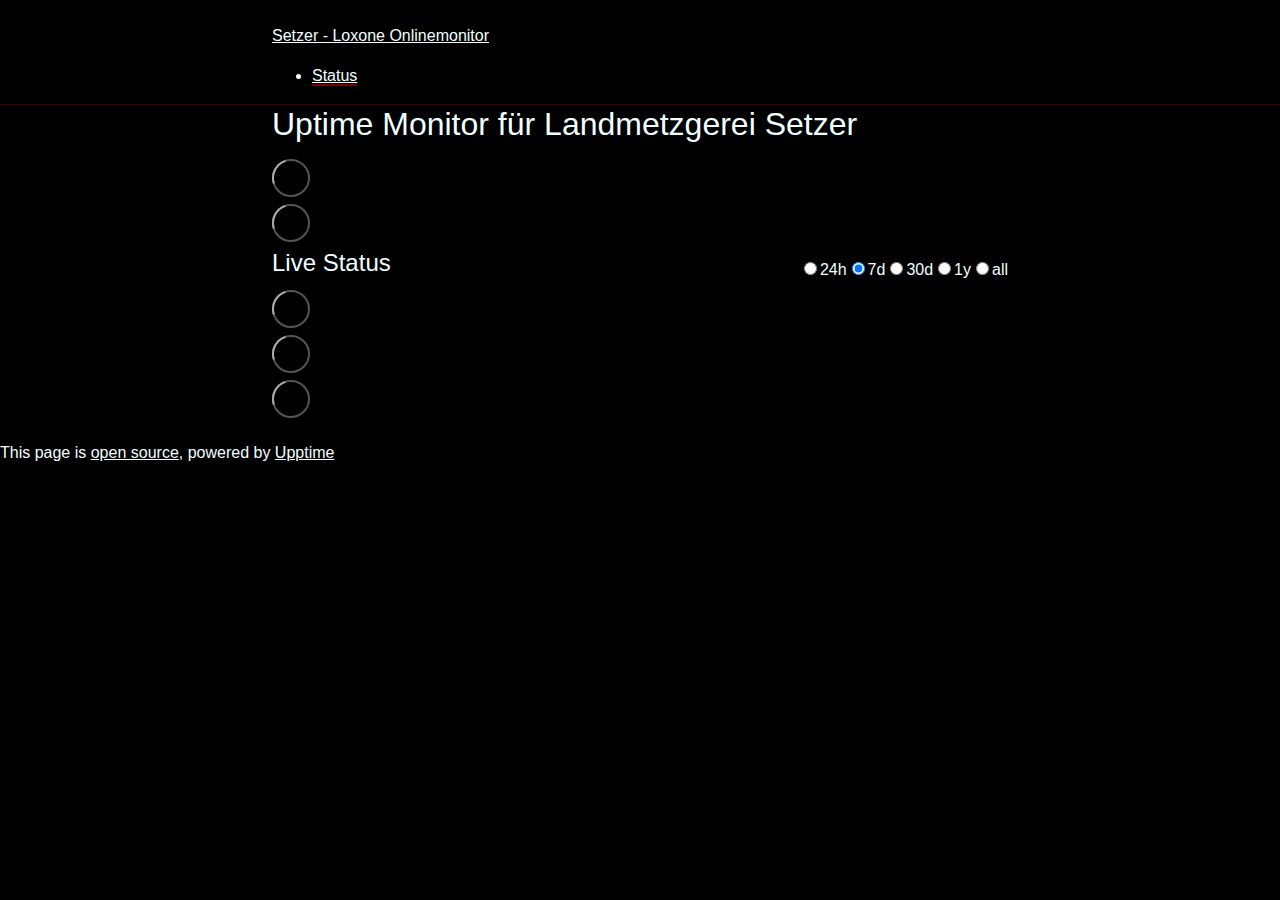
==== commit 5b4db21e: "deploy: 61ad1422921f3bc55af0195ce14c3f455ee497d1" ====
--- a/index.html
+++ b/index.html
@@ -1,4 +1,4 @@
-<!DOCTYPE html> <html lang=en> <head> <meta charset=utf-8> <meta content="width=device-width,initial-scale=1" name=viewport> <meta content=#333333 name=theme-color> <base href=/setzer-uptime/ > <link href=manifest.json rel=manifest crossorigin=use-credentials> <script>__SAPPER__={baseUrl:"/setzer-uptime",preloaded:[void 0,{}]};if('serviceWorker' in navigator)navigator.serviceWorker.register('/setzer-uptime/service-worker.js');(function(){try{eval("async function x(){}");var main="/setzer-uptime/client/client.3da97933.js"}catch(e){main="/setzer-uptime/client/legacy/client.b0ab4405.js"};var s=document.createElement("script");try{new Function("if(0)import('')")();s.src=main;s.type="module";s.crossOrigin="use-credentials";}catch(e){s.src="/setzer-uptime/client/shimport@2.0.5.js";s.setAttribute("data-main",main);}document.head.appendChild(s);}());</script> <link href=client/client-31a52aa5.css rel=stylesheet><link href=client/createOctokit-a85f76c7.css rel=stylesheet><link href=client/index-34afeb8b.css rel=stylesheet> <title>Setzer - Loxone Onlinemonitor</title><link href=https://i-buildings.github.io/setzer-uptime/setzer.css rel=stylesheet><link href=https://i-Buildings.github.io/setzer-uptime/global.css rel=stylesheet><link href=https://www.landmetzgerei.de//themes/frontend/setzer/skin//images/favicon.png rel=icon type=image/svg><link href=https://www.landmetzgerei.de//themes/frontend/setzer/skin//images/favicon.png rel=icon type=image/png> <link href=/setzer-uptime/client/client.3da97933.js rel=modulepreload as=script crossorigin=use-credentials><link href=/setzer-uptime/client/client-31a52aa5.css rel=preload as=style><link href=/setzer-uptime/client/index.da38e87b.js rel=modulepreload as=script crossorigin=use-credentials><link href=/setzer-uptime/client/createOctokit.9fa4c2ba.js rel=modulepreload as=script crossorigin=use-credentials><link href=/setzer-uptime/client/inject_styles.803b7e80.js rel=modulepreload as=script crossorigin=use-credentials><link href=/setzer-uptime/client/createOctokit-a85f76c7.css rel=preload as=style><link href=/setzer-uptime/client/index-34afeb8b.css rel=preload as=style></head> <body> <div id=sapper> <nav class=svelte-a08hsz><div class="svelte-a08hsz container"><div><a href=https://i-Buildings.github.io/setzer-uptime class="svelte-a08hsz logo"><img alt="" class=svelte-a08hsz src=https://www.landmetzgerei.de//themes/frontend/setzer/skin/images/logo.png> <div>Setzer - Loxone Onlinemonitor</div></a></div> <ul class=svelte-a08hsz><li><a href=/ class=svelte-a08hsz aria-current=page target=_self>Status</a> </li> </ul></div> </nav> <main class=container> <header class=svelte-ngkazm><h1>Uptime Monitor für Landmetzgerei Setzer</h1> </header> <section class=svelte-8lnl4f><div class="svelte-68jxue loading"><svg class=svelte-68jxue height=38 stroke=#aaa width=38 xmlns=http://www.w3.org/2000/svg><g fill=none fill-rule=evenodd><g stroke-width=2 transform="translate(1 1)"><circle cx=18 cy=18 r=18 stroke-opacity=.5></circle><path d="M36 18c0-9.94-8.06-18-18-18"><animateTransform attributeName=transform dur=1s from="0 18 18" repeatCount=indefinite to="360 18 18" type=rotate></animateTransform></path></g></g></svg></div> </section> <section class=svelte-8lnl4f><div class="svelte-68jxue loading"><svg class=svelte-68jxue height=38 stroke=#aaa width=38 xmlns=http://www.w3.org/2000/svg><g fill=none fill-rule=evenodd><g stroke-width=2 transform="translate(1 1)"><circle cx=18 cy=18 r=18 stroke-opacity=.5></circle><path d="M36 18c0-9.94-8.06-18-18-18"><animateTransform attributeName=transform dur=1s from="0 18 18" repeatCount=indefinite to="360 18 18" type=rotate></animateTransform></path></g></g></svg></div> </section> <div class="svelte-fqsq6s f changed"><h2>Live Status</h2> <form class="svelte-fqsq6s f r"><div><input class=svelte-fqsq6s id=data_day name=d type=radio value=day><label class=svelte-fqsq6s for=data_day>24h</label></div> <div><input class=svelte-fqsq6s id=data_week name=d type=radio value=week checked><label class=svelte-fqsq6s for=data_week>7d</label></div> <div><input class=svelte-fqsq6s id=data_month name=d type=radio value=month><label class=svelte-fqsq6s for=data_month>30d</label></div> <div><input class=svelte-fqsq6s id=data_year name=d type=radio value=year><label class=svelte-fqsq6s for=data_year>1y</label></div> <div><input class=svelte-fqsq6s id=data_all name=d type=radio value=all><label class=svelte-fqsq6s for=data_all>all</label></div></form></div> <section class="svelte-fqsq6s live-status"><div class="svelte-68jxue loading"><svg class=svelte-68jxue height=38 stroke=#aaa width=38 xmlns=http://www.w3.org/2000/svg><g fill=none fill-rule=evenodd><g stroke-width=2 transform="translate(1 1)"><circle cx=18 cy=18 r=18 stroke-opacity=.5></circle><path d="M36 18c0-9.94-8.06-18-18-18"><animateTransform attributeName=transform dur=1s from="0 18 18" repeatCount=indefinite to="360 18 18" type=rotate></animateTransform></path></g></g></svg></div> </section> <section><div class="svelte-68jxue loading"><svg class=svelte-68jxue height=38 stroke=#aaa width=38 xmlns=http://www.w3.org/2000/svg><g fill=none fill-rule=evenodd><g stroke-width=2 transform="translate(1 1)"><circle cx=18 cy=18 r=18 stroke-opacity=.5></circle><path d="M36 18c0-9.94-8.06-18-18-18"><animateTransform attributeName=transform dur=1s from="0 18 18" repeatCount=indefinite to="360 18 18" type=rotate></animateTransform></path></g></g></svg></div> </section> <section><div class="svelte-68jxue loading"><svg class=svelte-68jxue height=38 stroke=#aaa width=38 xmlns=http://www.w3.org/2000/svg><g fill=none fill-rule=evenodd><g stroke-width=2 transform="translate(1 1)"><circle cx=18 cy=18 r=18 stroke-opacity=.5></circle><path d="M36 18c0-9.94-8.06-18-18-18"><animateTransform attributeName=transform dur=1s from="0 18 18" repeatCount=indefinite to="360 18 18" type=rotate></animateTransform></path></g></g></svg></div></section></main> <footer class=svelte-jbr799><p>This page is <a href=https://github.com/i-Buildings/setzer-uptime>open source</a>, powered by <a href=https://upptime.js.org>Upptime</a></p> </footer></div> <script> try {
+<!DOCTYPE html> <html lang=en> <head> <meta charset=utf-8> <meta content="width=device-width,initial-scale=1" name=viewport> <meta content=#333333 name=theme-color> <base href=/setzer-uptime/ > <link href=manifest.json rel=manifest crossorigin=use-credentials> <script>__SAPPER__={baseUrl:"/setzer-uptime",preloaded:[void 0,{}]};if('serviceWorker' in navigator)navigator.serviceWorker.register('/setzer-uptime/service-worker.js');(function(){try{eval("async function x(){}");var main="/setzer-uptime/client/client.d7e59842.js"}catch(e){main="/setzer-uptime/client/legacy/client.e5220a83.js"};var s=document.createElement("script");try{new Function("if(0)import('')")();s.src=main;s.type="module";s.crossOrigin="use-credentials";}catch(e){s.src="/setzer-uptime/client/shimport@2.0.5.js";s.setAttribute("data-main",main);}document.head.appendChild(s);}());</script> <link href=client/client-31a52aa5.css rel=stylesheet><link href=client/createOctokit-a85f76c7.css rel=stylesheet><link href=client/index-b0b6455a.css rel=stylesheet> <title>Setzer - Loxone Onlinemonitor</title><link href=https://i-buildings.github.io/setzer-uptime/setzer.css rel=stylesheet><link href=https://i-Buildings.github.io/setzer-uptime/global.css rel=stylesheet><link href=https://www.landmetzgerei.de//themes/frontend/setzer/skin//images/favicon.png rel=icon type=image/svg><link href=https://www.landmetzgerei.de//themes/frontend/setzer/skin//images/favicon.png rel=icon type=image/png> <link href=/setzer-uptime/client/client.d7e59842.js rel=modulepreload as=script crossorigin=use-credentials><link href=/setzer-uptime/client/client-31a52aa5.css rel=preload as=style><link href=/setzer-uptime/client/index.8e35a90c.js rel=modulepreload as=script crossorigin=use-credentials><link href=/setzer-uptime/client/createOctokit.f8e9ce2c.js rel=modulepreload as=script crossorigin=use-credentials><link href=/setzer-uptime/client/inject_styles.803b7e80.js rel=modulepreload as=script crossorigin=use-credentials><link href=/setzer-uptime/client/createOctokit-a85f76c7.css rel=preload as=style><link href=/setzer-uptime/client/index-b0b6455a.css rel=preload as=style></head> <body> <div id=sapper> <nav class=svelte-a08hsz><div class="svelte-a08hsz container"><div><a href=https://i-Buildings.github.io/setzer-uptime class="svelte-a08hsz logo"><img alt="" class=svelte-a08hsz src=https://www.landmetzgerei.de//themes/frontend/setzer/skin/images/logo.png> <div>Setzer - Loxone Onlinemonitor</div></a></div> <ul class=svelte-a08hsz><li><a href=/ class=svelte-a08hsz aria-current=page target=_self>Status</a> </li> </ul></div> </nav> <main class=container> <header class=svelte-ngkazm><h1>Uptime Monitor für Landmetzgerei Setzer</h1> </header> <section class=svelte-8lnl4f><div class="svelte-68jxue loading"><svg class=svelte-68jxue height=38 stroke=#aaa width=38 xmlns=http://www.w3.org/2000/svg><g fill=none fill-rule=evenodd><g stroke-width=2 transform="translate(1 1)"><circle cx=18 cy=18 r=18 stroke-opacity=.5></circle><path d="M36 18c0-9.94-8.06-18-18-18"><animateTransform attributeName=transform dur=1s from="0 18 18" repeatCount=indefinite to="360 18 18" type=rotate></animateTransform></path></g></g></svg></div> </section> <section class=svelte-8lnl4f><div class="svelte-68jxue loading"><svg class=svelte-68jxue height=38 stroke=#aaa width=38 xmlns=http://www.w3.org/2000/svg><g fill=none fill-rule=evenodd><g stroke-width=2 transform="translate(1 1)"><circle cx=18 cy=18 r=18 stroke-opacity=.5></circle><path d="M36 18c0-9.94-8.06-18-18-18"><animateTransform attributeName=transform dur=1s from="0 18 18" repeatCount=indefinite to="360 18 18" type=rotate></animateTransform></path></g></g></svg></div> </section> <div class="svelte-fqsq6s f changed"><h2>Live Status</h2> <form class="svelte-fqsq6s f r"><div><input class=svelte-fqsq6s id=data_day name=d type=radio value=day><label class=svelte-fqsq6s for=data_day>24h</label></div> <div><input class=svelte-fqsq6s id=data_week name=d type=radio value=week checked><label class=svelte-fqsq6s for=data_week>7d</label></div> <div><input class=svelte-fqsq6s id=data_month name=d type=radio value=month><label class=svelte-fqsq6s for=data_month>30d</label></div> <div><input class=svelte-fqsq6s id=data_year name=d type=radio value=year><label class=svelte-fqsq6s for=data_year>1y</label></div> <div><input class=svelte-fqsq6s id=data_all name=d type=radio value=all><label class=svelte-fqsq6s for=data_all>all</label></div></form></div> <section class="svelte-fqsq6s live-status"><div class="svelte-68jxue loading"><svg class=svelte-68jxue height=38 stroke=#aaa width=38 xmlns=http://www.w3.org/2000/svg><g fill=none fill-rule=evenodd><g stroke-width=2 transform="translate(1 1)"><circle cx=18 cy=18 r=18 stroke-opacity=.5></circle><path d="M36 18c0-9.94-8.06-18-18-18"><animateTransform attributeName=transform dur=1s from="0 18 18" repeatCount=indefinite to="360 18 18" type=rotate></animateTransform></path></g></g></svg></div> </section> <section><div class="svelte-68jxue loading"><svg class=svelte-68jxue height=38 stroke=#aaa width=38 xmlns=http://www.w3.org/2000/svg><g fill=none fill-rule=evenodd><g stroke-width=2 transform="translate(1 1)"><circle cx=18 cy=18 r=18 stroke-opacity=.5></circle><path d="M36 18c0-9.94-8.06-18-18-18"><animateTransform attributeName=transform dur=1s from="0 18 18" repeatCount=indefinite to="360 18 18" type=rotate></animateTransform></path></g></g></svg></div> </section> <section><div class="svelte-68jxue loading"><svg class=svelte-68jxue height=38 stroke=#aaa width=38 xmlns=http://www.w3.org/2000/svg><g fill=none fill-rule=evenodd><g stroke-width=2 transform="translate(1 1)"><circle cx=18 cy=18 r=18 stroke-opacity=.5></circle><path d="M36 18c0-9.94-8.06-18-18-18"><animateTransform attributeName=transform dur=1s from="0 18 18" repeatCount=indefinite to="360 18 18" type=rotate></animateTransform></path></g></g></svg></div></section></main> <footer class=svelte-jbr799><p>This page is <a href=https://github.com/i-Buildings/setzer-uptime>open source</a>, powered by <a href=https://upptime.js.org>Upptime</a></p> </footer></div> <script> try {
         if (typeof window !== "undefined" && window.navigator && navigator.serviceWorker) {
           navigator.serviceWorker.getRegistrations().then(function (registrations) {
             for (let registration of registrations) {
